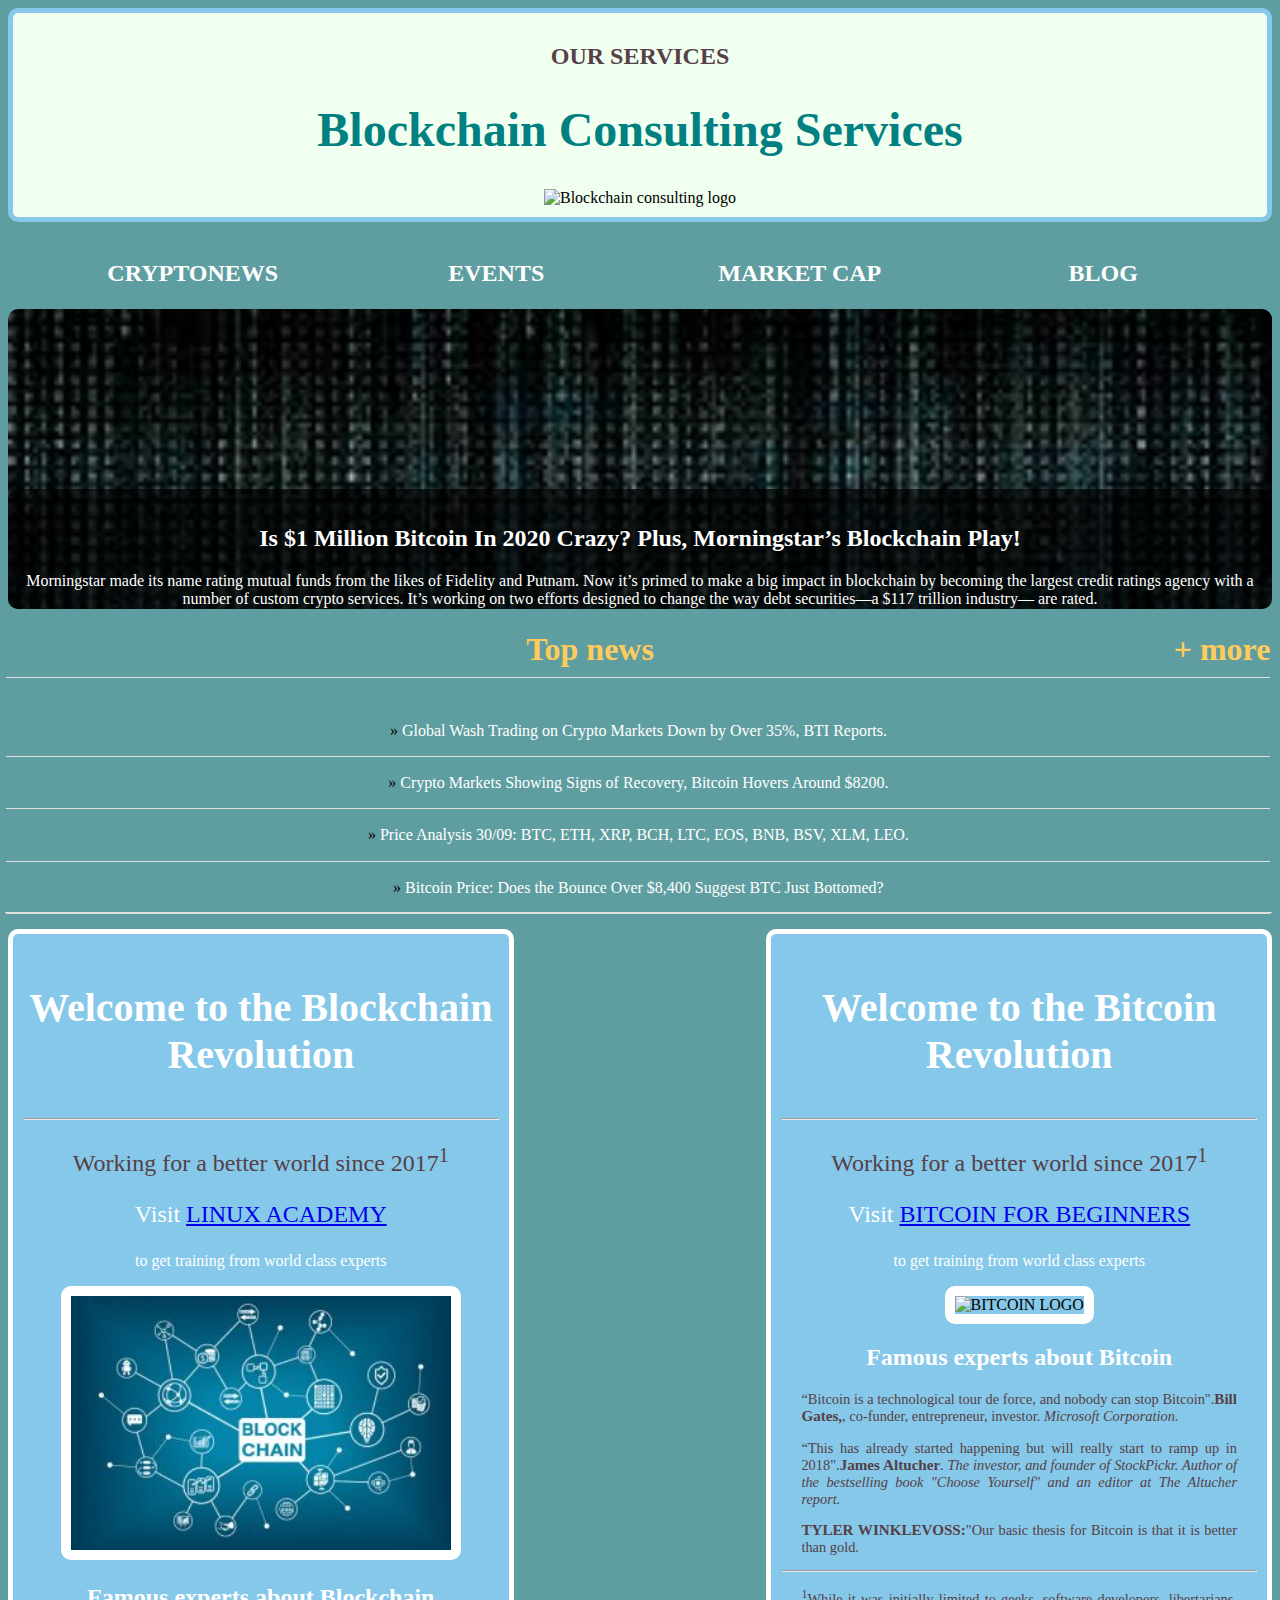
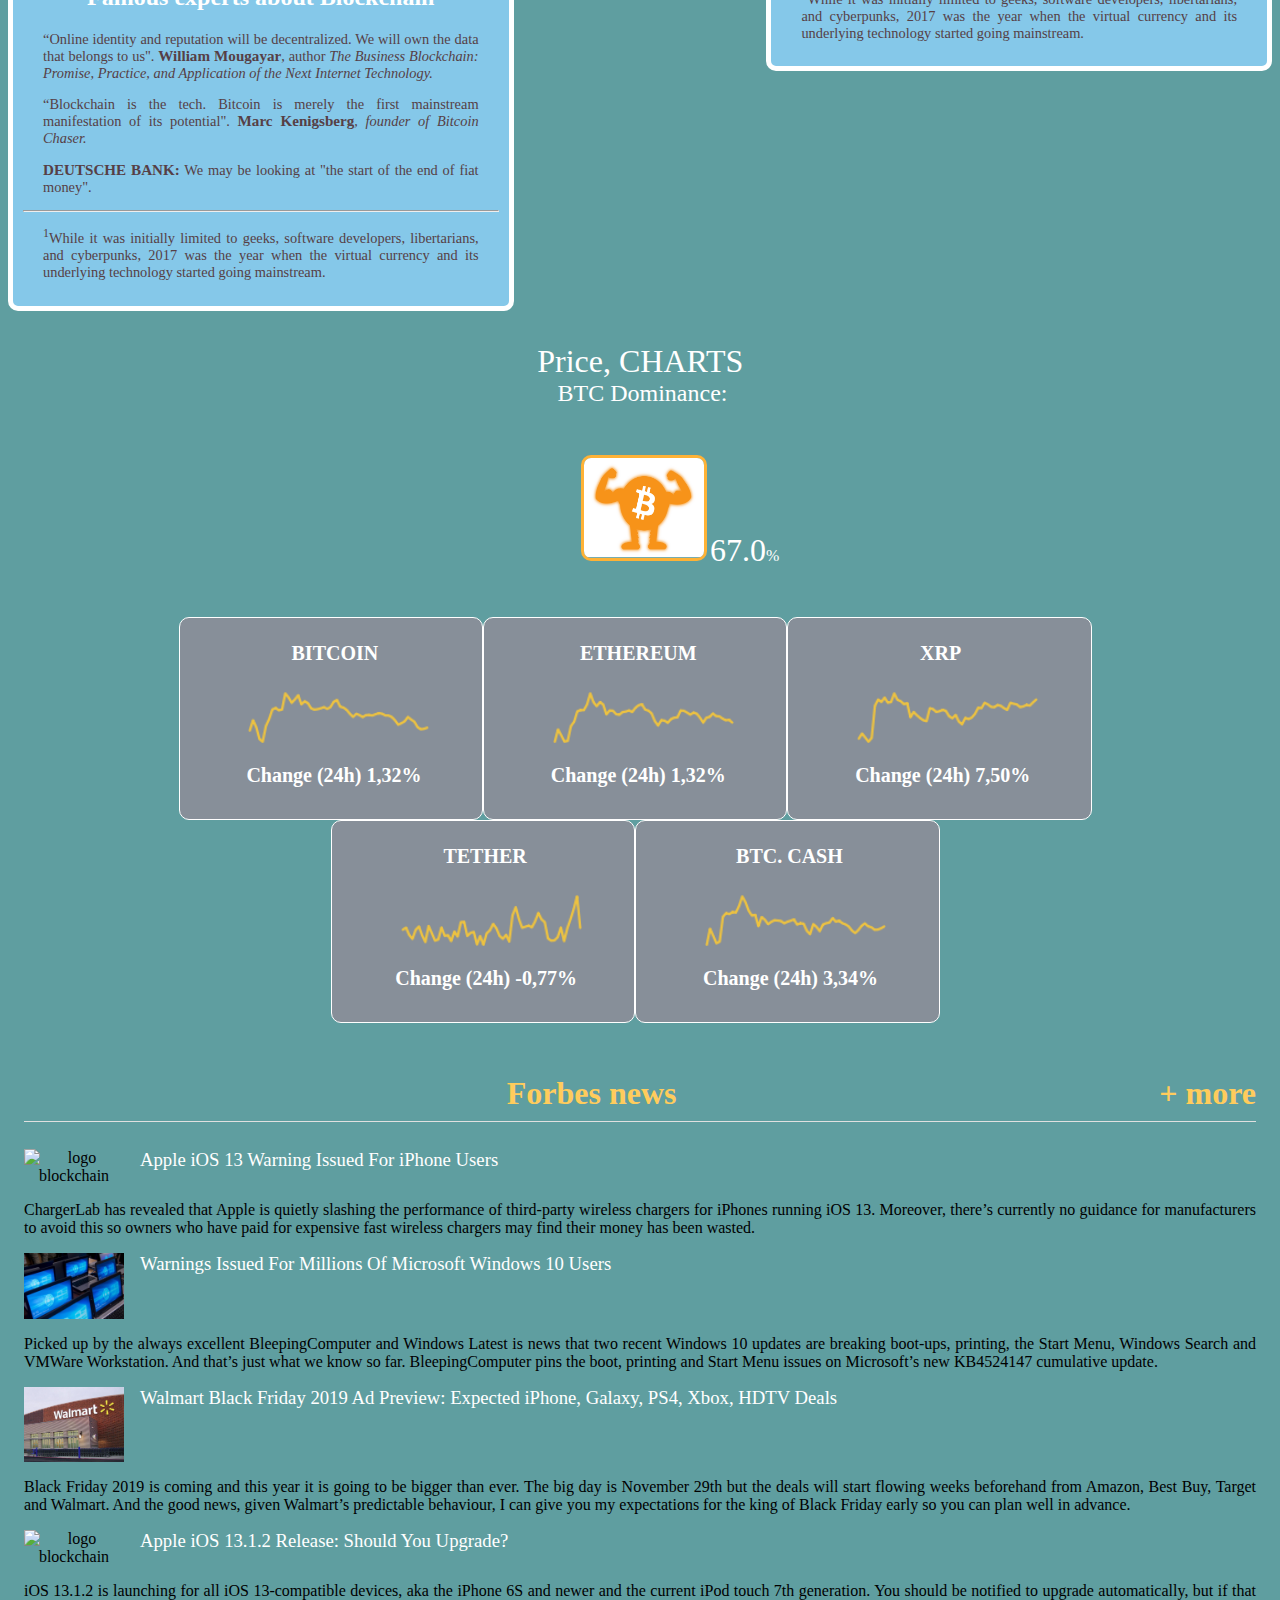
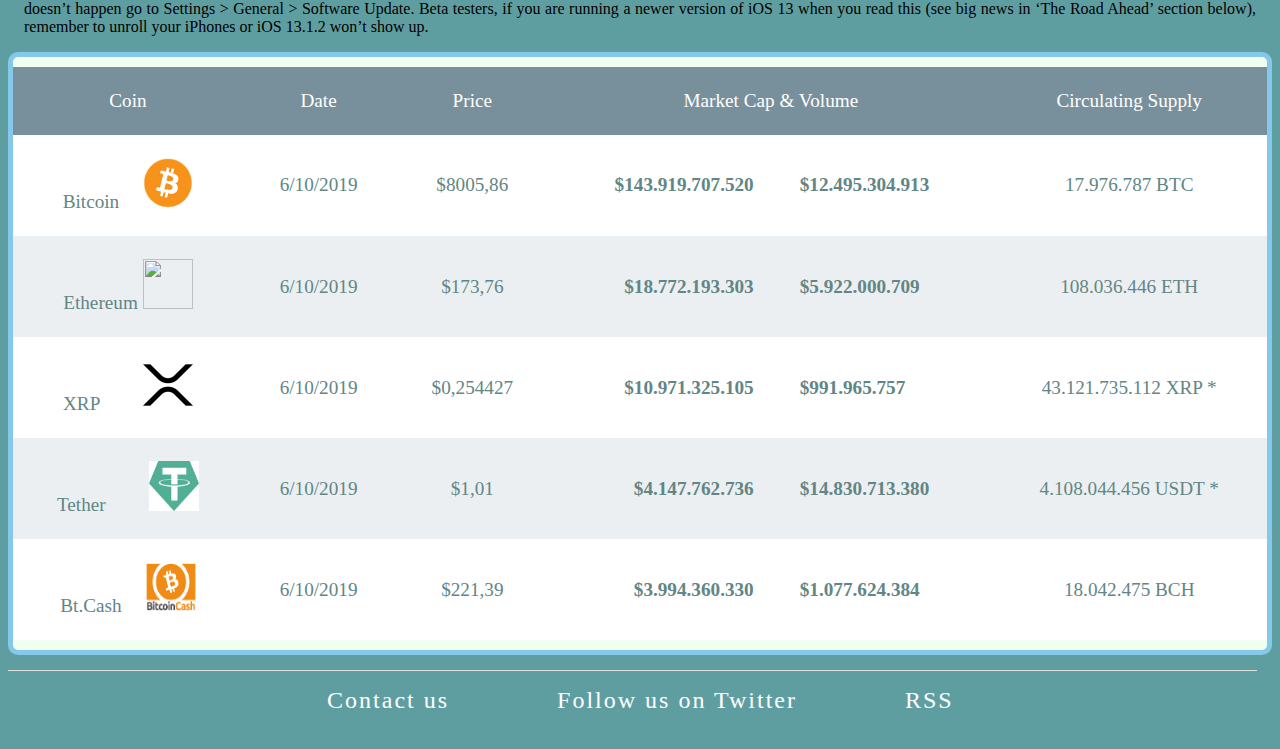
==== index.html @ 3e7ac0ee "Add files via upload" ====
<!DOCTYPE html>
<html lang="en">
<head>
	<meta charset="UTF-8">
	<meta name="viewport" content="width=device-width, initial-scale=1.0">
	<!-- The next line of code, will set the width to device width -->
	<meta name="viewport" content="width=device-width, initial-scale = 1.0, maximum-scale=1.0, user-scalable=no"/> 
	<title>Blockchain and Cryptocurrency Investment Advisory Services</title>
	<link href="styles.css" rel="stylesheet">
	<link rel="stylesheet" media="screen and (max-width: 1276px)" href="primercambio.css">
</head> 
<body>

	<div class="content">
		<div class="box caja-superior">
	<!-- Professional Project on Cryptocurreny Investment and Implementation of corporate solutions based on Blockchain technologies -->
			<h2 id="first-header">OUR SERVICES</h2>
			<h1 id="second-header">Blockchain Consulting Services</h1>
			<img class="header__logo" src="picture15261452102522.png" alt="Blockchain consulting logo">
		</div>

		<div class="box navegador">
			<nav id="drawer" class="nav">
      			<ul class="nav__list">
        			<li class="nav__item"><a href="https://www.forbes.com/crypto-blockchain/#281522f32b6e" target="_blank">Cryptonews</a></li>
        			<li class="nav__item"><a href="https://hackernoon.com/top-blockchain-conferences-and-events-for-2019-f2041a9f83da" target="_blank">Events</a></li>
        			<li class="nav__item"><a href="https://coinmarketcap.com/" target="_blank">Market Cap</a></li>
        		<li class="nav__item"><a href="#">Blog</a></li>
      			</ul>
    		</nav>
    	</div>

		<div class="box chocante">
        	<section class="shoking">
          		<article class="description">
            		<h2>Is $1 Million Bitcoin In 2020 Crazy? Plus, Morningstar’s Blockchain Play!</h2>
            		<p>Morningstar made its name rating mutual funds from the likes of Fidelity and Putnam. Now it’s primed to make a big impact in blockchain by becoming the largest credit ratings agency with a number of custom crypto services. It’s working on two efforts designed to change the way debt securities—a $117 trillion industry— are rated.</p>
          		</article>
        	</section>
        </div>

		<div class="box noticias_top">
    		<section class="news top-news">
          		<h2 class="news__title">Top news <a href="#" class="news__more">+ more</a></h2>
          		<ul>
            		<li class="top-news__item">
              		<a href="https://cointelegraph.com/news/global-wash-trading-on-crypto-markets-down-by-over-35-bti-reports" target="_blank">Global Wash Trading on Crypto Markets Down by Over 35%, BTI Reports.</a>
            		</li>
            		<li class="top-news__item">
              		<a href="https://cointelegraph.com/news/crypto-markets-showing-signs-of-recovery-bitcoin-hovers-around-8-200" target="_blank">Crypto Markets Showing Signs of Recovery, Bitcoin Hovers Around $8200.</a>
            		</li>
            		<li class="top-news__item">
              		<a href="https://cointelegraph.com/news/price-analysis-30-09-btc-eth-xrp-bch-ltc-eos-bnb-bsv-xlm-leo" target="_blank">Price Analysis 30/09: BTC, ETH, XRP, BCH, LTC, EOS, BNB, BSV, XLM, LEO.</a>
            		</li>
            		<li class="top-news__item">
              		<a href="https://cointelegraph.com/news/bitcoin-price-bounces-back-to-84k-but-bearish-bias-remains" target="_blank">Bitcoin Price: Does the Bounce Over $8,400 Suggest BTC Just Bottomed?</a>
            		</li>
          		</ul>
        	</section>
        </div>

		<div class="box caja-conlas-cajas">
			<div class ="box subcontent">
				<p class="encabezado-subtitulo">Welcome to the Blockchain Revolution</p>
				<hr>
				<p class="encabezado-slogan">Working for a better world since 2017<sup>1</sup><p>
				<p class="encabezado">Visit <a href="https://linuxacademy.com" target="_blank">LINUX ACADEMY</a></p>
				<p class="sub-encabezado">to get training from world class experts</p>
				<img src="blockchain-300x200.jpg" alt="BLOCKCHAIN LOGO" class="main-logo">
				<h2 class="Famous">Famous experts about Blockchain</h2>
				<p class="frase-celebre">“Online identity and reputation will be decentralized. We will own the data that belongs to us".<strong class="negreado"> William Mougayar</strong>, author <em>The Business Blockchain: Promise, Practice, and Application of the Next Internet Technology.</em></p>
				<p class="frase-celebre">“Blockchain is the tech. Bitcoin is merely the first mainstream manifestation of its potential". <strong class="negreado">Marc Kenigsberg</strong><em>, founder of Bitcoin Chaser.</em></p>
				<p class="frase-celebre"><strong class="negreado">DEUTSCHE BANK:</strong> We may be looking at "the start of the end of fiat money".</p>
				<hr>
				<p class="reference"><sup>1</sup>While it was initially limited to geeks, software developers, libertarians, and cyberpunks, 2017 was the year when the virtual currency and its underlying technology started going mainstream.</p>
			</div>

			<div class ="box subcontent-dos">
				<p class="encabezado-subtitulo">Welcome to the Bitcoin Revolution</p>
				<hr>
				<p class="encabezado-slogan">Working for a better world since 2017<sup>1</sup><p>
				<p class="encabezado">Visit <a href="https://www.blockchain.com/learning-portal/bitcoin-faq" target="_blank">BITCOIN FOR BEGINNERS</a></p>
				<p class="sub-encabezado">to get training from world class experts</p>
				<img src="The-Bulls-Say-the-Bitcoin-Price-Could-Soar-as-High-as-50000-300x200.jpg" alt="BITCOIN LOGO" class="main-logo">
				<h2 class="Famous">Famous experts about Bitcoin</h2>
				<p class="frase-celebre">“Bitcoin is a technological tour de force, and nobody can stop Bitcoin".<strong class="negreado">Bill Gates,</strong>, co-funder, entrepreneur, investor.<em> Microsoft Corporation.</em></p>
				<p class="frase-celebre">“This has already started happening but will really start to ramp up in 2018".<strong class="negreado">James Altucher</strong><em>. The investor, and founder of StockPickr. Author of the bestselling book "Choose Yourself" and an editor at The Altucher report.</em></p>
				<p class="frase-celebre"><strong class="negreado">TYLER WINKLEVOSS:</strong>"Our basic thesis for Bitcoin is that it is better than gold.</p>
				<hr>
				<p class="reference"><sup>1</sup>While it was initially limited to geeks, software developers, libertarians, and cyberpunks, 2017 was the year when the virtual currency and its underlying technology started going mainstream.</p>
			</div>
		</div>

		<div class="box precios">
			<section class="pricegraphs">
          		<span class="crypto__charts">Price, CHARTS</span>
          			<span class="btc__desc">BTC Dominance:</span>
          		<span class="crypto__today">
          			<img class="bitcoin__today__image" src="btcdominance.png" alt="bitcoin dominance" style="height: 100px;width: 120px;"><span class="btc__today__temp">67.0</span><span class="btc__today__deg">%</span>
          		</span>
          		<ul class="charts__next">
            		<li class="charts__next__item">
              			<span class="titulo__lista__a">BITCOIN</span>
              			<img class="charts__next__image__a" src="bitcoin (2).png" alt="icon of bitcoin chart">
              			<span class="fact">Change (24h) 1,32%</span>
            		</li><li class="charts__next__item">
              			<span class="titulo__lista__b">ETHEREUM</span>
              			<img class="charts__next__image__b" src="ethereum (2).png" alt="icon of ethereum chart">
              			<span class="fact">Change (24h) 1,32%</span>
            		</li><li class="charts__next__item">
              			<span class="titulo__lista__c">XRP</span>
              			<img class="charts__next__image__c" src="xrp (2).png" alt="icon of a xrp chart">
              			<span class="fact">Change (24h) 7,50%</span>
            		</li><li class="charts__next__item">
              			<span class="titulo__lista__d">TETHER</span>
              			<img class="charts__next__image__d" src="tether (2).png" alt="icon of tether chart">
              			<span class="fact">Change (24h) -0,77%</span>
            		</li><li class="charts__next__item">
              			<span class="titulo__lista__e">BTC. CASH</span>
              			<img class="charts__next__image__e" src="bitcoincash (2).png" alt="icon of bitcoincash chart">
              			<span class="fact">Change (24h) 3,34%</span>
            		</li>
          		</ul>
    		</section>
    	</div>

    	<div class="box ultimas_noticias">
			<section class="news recent-news">
          		<h2 class="news__title">Forbes news <a href="#" class="news__more">+ more</a></h2>
          		<ul>
            		<li class="snippet">
              		<img class="snippet__thumbnail" src="apple.jpg" alt="logo blockchain">
              		<h3 class="snippet__title"><a href="https://www.forbes.com/sites/gordonkelly/2019/10/06/apple-ios-13-problem-iphone-wireless-charging-upgrade-iphone-11-pro-max-update/#305dbbfaeef5" target="_blank">Apple iOS 13 Warning Issued For iPhone Users</a></h3>
              		<p class="lastn">ChargerLab has revealed that Apple is quietly slashing the performance of third-party wireless chargers for iPhones running iOS 13. Moreover, there’s currently no guidance for manufacturers to avoid this so owners who have paid for expensive fast wireless chargers may find their money has been wasted. 
              		</p>
            		</li>
            		<li class="snippet">
              		<img class="snippet__thumbnail" src="microsoft.jpg" alt="logo blockchain">
              		<h3 class="snippet__title"><a href="https://www.forbes.com/sites/gordonkelly/2019/10/05/microsoft-windows-10-warning-search-start-menu-bootprint-problem-upgrade-windows-10/#77c068a450c1" target="_blank">Warnings Issued For Millions Of Microsoft Windows 10 Users</a></h3>
              		<p class="lastn">Picked up by the always excellent BleepingComputer and Windows Latest is news that two recent Windows 10 updates are breaking boot-ups, printing, the Start Menu, Windows Search and VMWare Workstation. And that’s just what we know so far.  BleepingComputer pins the boot, printing and Start Menu issues on Microsoft’s new KB4524147 cumulative update. 
              		</p>
            		</li>
            		<li class="snippet">
              		<img class="snippet__thumbnail" src="walmart.jpg" alt="logo blockchain">
              		<h3 class="snippet__title"><a href="https://www.forbes.com/sites/gordonkelly/2019/10/06/walmart-black-friday-2019-ad-the-best-deals-iphone-galaxy-xbox-one-x-ps4-pro-ipad-hdtv-sales/#59a2603b2a20" target="_blank">Walmart Black Friday 2019 Ad Preview: Expected iPhone, Galaxy, PS4, Xbox, HDTV Deals</a></h3>
              		<p class="lastn">Black Friday 2019 is coming and this year it is going to be bigger than ever. The big day is November 29th but the deals will start flowing weeks beforehand from Amazon, Best Buy, Target and Walmart. And the good news, given Walmart’s predictable behaviour, I can give you my expectations for the king of Black Friday early so you can plan well in advance. 
              		</p>
            		</li>
            		<li class="snippet">
              		<img class="snippet__thumbnail" src="upgrade.jpg" alt="logo blockchain">
              		<h3 class="snippet__title"><a href="https://www.forbes.com/sites/gordonkelly/2019/10/01/apple-ios-1312-release-should-you-upgrade-iphone-update/#42b3bba7826e" target="_blank">Apple iOS 13.1.2 Release: Should You Upgrade?</a></h3>
              		<p class="lastn">iOS 13.1.2 is launching for all iOS 13-compatible devices, aka the iPhone 6S and newer and the current iPod touch 7th generation. You should be notified to upgrade automatically, but if that doesn’t happen go to Settings > General > Software Update. Beta testers, if you are running a newer version of iOS 13 when you read this (see big news in ‘The Road Ahead’ section below), remember to unroll your iPhones or iOS 13.1.2 won’t show up. 
              		</p>
            		</li>
          		</ul>
        	</section>
        </div>

		<div class="box tabla">
	        <section class="box coins">
	          <table class="box coins__table">
	            <thead>
	              <tr>
	                <th>Coin</th>
	                <th>Date</th>
	                <th>Price</th>
	                <th colspan="2">Market Cap & Volume</th>
	                <th>Circulating Supply</th>
	              </tr>
	            </thead>
	            <tbody>
	              <tr>
	                <td>Bitcoin
	                	 <img class="logomoneda" src="bitcoin.png" style="padding-left: 1em">
	                </td>
	                <td>6/10/2019</td>
	                <td>$8005,86</td>
	                <td class="capital">$143.919.707.520</td>
	                <td class="capital">$12.495.304.913</td>
	                <td>17.976.787 BTC</td>
	              </tr>
	              <tr>
	                <td>Ethereum
	                	<img class="logomoneda" src="ethereum.png">
	                </td>
	                <td>6/10/2019</td>
	                <td>$173,76</td>
	                <td class="capital">$18.772.193.303</td>
	                <td class="capital">$5.922.000.709</td>
	                <td>108.036.446 ETH</td>
	              </tr>
	              <tr>
	                <td>XRP
	                	<img class="logomoneda" src="xrp.png" style="padding-left: 2em">
	                </td>
	                <td>6/10/2019</td>
	                <td>$0,254427</td>
	                <td class="capital">$10.971.325.105</td>
	                <td class="capital">$991.965.757</td>
	                <td>43.121.735.112 XRP *</td>
	              </tr>
	              <tr>
	                <td>Tether
	                	<img class="logomoneda" src="tether.jpg" style="padding-left: 2em">
	                </td>
	                <td>6/10/2019</td>
	                <td>$1,01</td>
	                <td class="capital">$4.147.762.736</td>
	                <td class="capital">$14.830.713.380</td>
	                <td>4.108.044.456 USDT *</td>
	              </tr>
	              <tr>
	                <td>Bt.Cash
	                	<img class="logomoneda" src="bitcoincash.png" style="padding-left: 1em">
	                </td>
	                <td>6/10/2019</td>
	                <td>$221,39</td>
	                <td class="capital">$3.994.360.330</td>
	                <td class="capital">$1.077.624.384</td>
	                <td>18.042.475 BCH</td>
	              </tr>
	            </tbody>
	          </table>
	        </section>
    	</div>
    </div>

</body>

<footer>
        <ul>
          <li><a href="https://nn.hh.ru/resume/09b1a902ff072c9db30039ed1f334279355174" target="_blank">Contact us</a></li>
          <li><a href="https://twitter.com/andresfrbuch" target="_blank">Follow us on Twitter</a></li>
          <li><a href="https://www.feedspot.com/infiniterss.php?q=site:https%3A%2F%2Fwww.reddit.com%2Fr%2FBlockChain%2F.rss" target="_blank">RSS</a></li>
        </ul>
</footer>
</html>
---- styles.css ----
html {
    		overflow-x: hidden; }

		body {
			background-color: #5F9EA0;
		}

		.content {
			width: 100%;
			display: flex;
			flex-wrap: wrap;
		}

		.box {
			width: 100%;
		}

		.caja-superior {
			background-color: #F0FFF0;
			box-sizing: border-box;
			border-radius: 10px;
			padding-top: 10px;
			padding-bottom: 10px;
			margin-bottom: 15px;
			border-style: solid;
			border-width: 5px;
			border-color: #85C8E9;
		}

		#first-header {
			font-family: Times-New-Roman;
			text-align: center;
			color: #563f46;
		}

		#second-header{
			color: #008080;
			font-family: Times-New-Roman;
			font-size: 3em;
			text-align: center;
		}

		.header__logo {
  			height: 120px;
  			width: 150px;
		}

		.navegador {
			display: flex;
			flex-wrap: wrap;
			padding-left: 1em;
		}

		.nav {
  			width: 100%;
  			margin-left: auto;
  			margin-right: auto;
		}

		.nav__list {
 			width: 100%;
  			padding: 0;
  			margin: 0;
		}

		.nav__item {
  			box-sizing: border-box;
 			display: inline-block;
  			width: 24%;
  			text-align: center;
  			line-height: 24px;
  			padding: 24px;
  			text-transform: uppercase;
  			cursor: pointer;
  			font-size: 1.5em;
		}

		.nav a {
  			text-decoration: none;
  			color: white;
  			font-weight: bold;
  			font-size: 1em;
		}

		.nav a:hover {
  			text-decoration: underline;
  			color: #212121;
  			padding: 1.5em;
  			cursor: pointer;
		}

		.shoking {
  			float: left;
  			width: 100%;
  			position: relative;
  			background-image: url("technology.jpg");
  			border-radius: 10px;
  			background-size: cover;
  			height: 300px;
		}

		.shoking article {
  			box-sizing: border-box;
  			background-color: #000;
  			background-color: rgba(0, 0, 0, 0.7);
  			position: absolute;
  			border-radius: 10px;
  			bottom: 0;
  			height: 40%;
  			width: 100%;
  			color: #fff;
  			padding: 1em;
		}

		.top-news {
  			float: right;
  			width: 100%;
  			height: 300px;
  			border-bottom: 1px solid #E0E0E0;
  			padding: 0.1em;
  			font-size: 1em;
		}

		.news__title {
  			font-weight: bold;
  			border-bottom: 1px solid #E0E0E0;
  			line-height: 24px;
  			font-size: 1.3em;
  			color: #ffcc5c;
		}

		.news__more {
  			float: right;
  			font-size: .8em;
  			color: #ffcc5c;
  			font-weight: bold;
  			text-decoration: none;
  			font-size: 1em;
		}

		ul {
			list-style: none;
  			padding: 0;
  			margin: 0;
		}

		.top-news__item {
 		 	border-bottom: 1px solid #E0E0E0;
  			padding: 1em 0;
  			line-height: 19.2px;
  			font-size: 1em;
		}

		.top-news__item:before {
  			content: "» ";
		}

		.top-news__item:last-child {
  			border-bottom: 1px solid #E0E0E0;
		}

		.top-news__item a {
  			text-decoration: none;
  			color: white;
  			padding: 1.5em inherit;
		}

		.top-news__item a:hover,
		.top-news__item a:active {
  		text-decoration: underline;
		}

		.caja-conlas-cajas {
			display: inline-block;
			padding-top: 1em;
		}

		.subcontent {
			width: 40%;
			text-align: center;
			background-color: #85C8E9;
			padding-bottom: 10px;
			padding-right: 10px;
			padding-left: 10px;
			padding-top: 10px;
			box-sizing: border-box;
			border-radius: 10px;
			border-style: solid;
			border-color: white;
			border-width: 5px;
			float: left;
		}

		.subcontent-dos {
			width: 40%;
			text-align: center;
			background-color: #85C8E9;
			padding-bottom: 10px;
			padding-right: 10px;
			padding-left: 10px;
			padding-top: 10px;
			box-sizing: border-box;
			border-radius: 10px;
			border-style: solid;
			border-color: white;
			border-width: 5px;
			float: right;
			margin-left: 150px;
		}
	
		.encabezado {
			font-size: 1.5em;
			color: white;
			text-align: center;
			font-family: Times-New-Roman;
		}

		.main-logo {
			border-style: solid;
			border-color: white;
			border-width: 10px;
			cursor: pointer;
			border-radius: 10px;
			width: 80%;
		}

		.encabezado-subtitulo {
			font-family: Times-New-Roman;
			font-weight: bold;
			color: white;
			font-size: 2.5em;
		}

		.encabezado-slogan {
			font-family: Times-New-Roman;
			color: #563f46;
			font-size: 1.5em;
		}
		
		.sub-encabezado {
			font-family: Times-New-Roman;
			color: white;
			font-size: 1em;
		}

		.content {
			text-align: center;
			width: 100%;
		}

		.Famous {
			text-align: center;
			font-family: Times-New-Roman;
			color: white;
			font-size: 1.5em;
		}
		
		.frase-celebre {
			text-align: justify;
			padding-left: 20px;
			padding-right: 20px;
			font-family: Times-New-Roman;
			color: #563f46;
			font-size: 0.9em;
		}

		.negreado {
			font-size: 1.05em;
		}

		.reference {
			text-align: justify;
			padding-left: 20px;
			padding-right: 20px;
			font-family: Times-New-Roman;
			color: #563f46;
			font-size: 0.9em;
		}

		.precios {
			align-content: center;
			padding-top: 2em;
		}

		.pricegraphs {
  			float: left;
  			width: 100%;
  			padding-left: 0.005em;  		
  			align-content: left;
		}

		.crypto__charts {
  			display: block;
  			font-weight: 10px;
  			font-size: 2em;
  			font-family: Times-New-Roman;
  			color: white;
  			padding-left: 0.01em
		}

		.btc__desc {
  			display: block;
  			font-size: 1.5em;
  			font-family: Times-New-Roman;
  			font-weight: 10px;
  			color: white;
  			padding-bottom: 2em;
  			padding-left: 0.2em;
		}

		.crypto__today {
  			width: 100%;
  			vertical-align: middle;
  			padding: 1em;
  			padding-left: 6em;
		}

		.bitcoin__today__image {
  			border-style: solid;
			border-radius: 10px;
  			border-color: #feb236;
		}

		.btc__today__temp {
  			font-size: 2em;
  			color: white;
  			padding-left: 0.1em;
		}

		.btc__today__deg {
  			font-size: 1em;
  			color: white;
		}

		.charts__next {
			padding-top: 3em;
			padding-bottom: 1em;
			padding-right: 5em;
			padding-left: 4.4em;
			align-content: center;
		}

		.charts__next__item {
 			display: inline-block;
  			width: 25%;
  			float: center;
  			padding-right: 1em;
  			padding-top: 1.5em;
  			padding-left: 0.5em;
  			padding-bottom: 2em;
  			border-style: solid;
  			border-width: 1px;
  			border-color: white;
  			border-radius: 10px;
  			background-color: #878f99;
		}

		.titulo__lista__a {
			padding-left: 0.8em;
			font-size: 20px;
			font-weight: normal;
			padding-bottom: 0.5em;
		}

		.titulo__lista__b {
			padding-left: 0.7em;
			font-size: 20px;
			font-weight: normal;
			padding-bottom: 0.5em;
		}

		.titulo__lista__c {
			padding-left: 0.5em;
			font-size: 20px;
			font-weight: normal;
			padding-bottom: 0.5em;
		}

		.titulo__lista__d {
			padding-left: 0.6em;
			font-size: 20px;
			font-weight: normal;
			padding-bottom: 0.5em;
		}

		.titulo__lista__e {
			padding-left: 0.6em;
			font-size: 20px;
			font-weight: normal;
			padding-bottom: 0.5em;
		}

		.fact {
			padding-left: 0.7em;
			font-size: 20px;
		}

		.charts__next__item span {
  			display: block;
  			text-align: center;
  			color: white;
  			font-weight: bold;
  			font-family: Times-New-Roman;
		}

		.charts__next__image__a {
  			width: 65%;
  			padding-top: 1em;
  			padding-bottom: 1em;
  			margin-left: 1.5em;
		}

		.charts__next__image__b {
  			width: 65%;
  			padding-top: 1em;
  			padding-bottom: 1em;
  			margin-left: 1.5em;
		}

		.charts__next__image__c {
  			width: 65%;
  			padding-top: 1em;
  			padding-bottom: 1em;
  			margin-left: 1.5em;
		}

		.charts__next__image__d {
  			width: 65%;
  			padding-top: 1em;
  			padding-bottom: 1em;
  			margin-left: 1.5em;
		}

		.charts__next__image__e {
  			width: 65%;
  			padding-top: 1em;
  			padding-bottom: 1em;
  			margin-left: 1.5em;
		}

		.recent-news {
 			clear: both;
  			padding: 1em;
		}

		.news__title {
			font-size: 2em;
			padding-bottom: 0.5em;
		}

		.snippet {
			clear: both;
  			margin: 24px 0;
		}

		.snippet__thumbnail {
  			width: 100px;
  			float: left;
  			margin-right: 1em;
		}

		.snippet__title {
  			font-weight: 500;
		}

		.snippet__title a {
  			text-decoration: none;
  			color: white;
  			padding: 1.5em inherit;
  			float: left;
		}

		.snippet__title a:hover,
		.snippet__title a:active {
  			text-decoration: underline;
		}

		.lastn {
			float: right;
			text-align: justify;
		}			

		.tabla {
			background-color: #F0FFF0;
			box-sizing: border-box;
			border-radius: 10px;
			padding-top: 10px;
			padding-bottom: 10px;
			margin-bottom: 15px;
			border-style: solid;
			border-width: 5px;
			border-color: #85C8E9;
			width: 100%;
		}

		.coins {
			width: 100%;
		}

		.coins__table {
  			border-collapse: collapse;
  			width: 100%;
		}

		.coins__table th,
		.coins__table td {
 			padding: 1.2em; 
		}

		.coins__table th {
  			color: #fff;
  			font-weight: 400;
  			background-color: #78909C;
  			font-family: Times-New-Roman;
  			font-size: 1.2em;
		}

		.coins__table tr:nth-child(odd) td {
  			background-color: #fff;
  			color: #618685;
  			font-size: 1.2em;
		}

		.coins__table tr:nth-child(even) td {
  			background-color: #eceff1;
  			color: #618685;
  			font-size: 1.2em;
		}

		.coins__table td.capital {
  			font-weight: bold;
  			color: #618685;
  			font-size: 1.2em;
		}

		.coins__table td:nth-child(3),
		.coins__table td:nth-child(1) {
  			text-align: center;
  			border-style: bold;
		}

		.coins__table td:nth-child(2),
		.coins__table td:nth-child(6) {
  			text-align: center;
		}

		.coins__table td:nth-child(4) {
			text-align: right;
		}

		.coins__table td:nth-child(5) {
			text-align: left;
		}

		.logomoneda {
			height: 50px;
			width: 50px;
		}

		footer a {
  			text-decoration: none;
  			font-family: Times-New-Roman;
  			letter-spacing: 2px;
  			font-size: 1.5em;
  			color: white;
  			width: 100%;
  			padding: 1.5em;
		}

		footer {
  			border-top: 1px solid #E0E0E0;
  			padding: 1em;
  			width: 95%;
  			text-align: center;
  			padding-left: 2em;
		}

		footer li {
  			display: inline-block;
  			margin: 0 1em;
		}
---- primercambio.css ----
@media screen and (max-width: 2646px) {
	html {
    	overflow-x: hidden; 
    }
    body {
		overflow-x: hidden; 
		overflow-y: scroll;
    }
    .box {
		overflow-x: hidden; 
	}
}

@media screen and (max-width: 1551px) {
	.fact {
		padding-left: 4em;
	}
}

@media screen and (max-width: 1276px) {
	html {
    	overflow-x: hidden; 
    	overflow-y: scroll; 
    }
    body {
		overflow-x: hidden;
		overflow-y: scroll; 
    }
    .charts__next__item {
    	padding-left: 0.1em;
    }
    .charts__last__image {
		padding-top: 0.1em;		
    }
    .fact {
    	padding-left: 1em;
    }
}

@media screen and (max-width: 1264px) {
	.fact {
		padding-left: 5.5em;
		font-size: 1.5em;
	}
	.charts__next__image__a {
  		width: 70%;
  		padding-top: 1em;
  		padding-bottom: 1em;
  		margin-left: 1.5em;
	}
	.charts__next__image__b {
  		width: 70%;
  		padding-top: 1em;
  		padding-bottom: 1em;
  		margin-left: 1.5em;
	}
	.charts__next__image__c {
  		width: 70%;
  		padding-top: 1em;
  		padding-bottom: 1em;
  		margin-left: 1.5em;
	}
	.charts__next__image__d {
  		width: 70%;
  		padding-top: 1em;
  		padding-bottom: 1em;
  		margin-left: 1.5em;
	}
	.charts__next__image__e {
  		width: 70%;
  		padding-top: 1em;
  		padding-bottom: 1em;
  		margin-left: 1.5em;
	}
	.fact {
		font-size: 18px;
		padding-left: 1em;
	}
}

@media screen and (max-width: 1244px) {
	.charts__next {
		padding-left: 4.9em;
	}
}


@media screen and (max-width: 1227px) {
	.fact {
		padding-left: 1em;
	}
}

@media screen and (max-width: 1218px) {
	.fact {
		padding-left: 1em;
	}
}

@media screen and (max-width: 1205px) {
	.charts__next {
		padding-left: 8em;
	}
	.crypto__charts {
		padding-left: 1.5em;
	}
	.btc__desc {
		padding-left: 2.5em;
	}
	.crypto__today {
		padding-left: 9.5em;
	}
	.charts__next__item {
		padding-left: 1.5em;
	}
	.titulo__lista__a {
		padding-left: 0em;
	}
	.titulo__lista__b {
		padding-left: 0em;
	}
	.titulo__lista__c {
		padding-left: 0em;
	}
	.titulo__lista__d {
		padding-left: 0em;
	}
	.titulo__lista__e {
		padding-left: 0em;
	}
	.fact {
		padding-left: 0em;
	}
	.precios {
		padding-right: 3em;
	}
}

@media screen and (max-width: 1201px) {
	.charts__next {
		padding-left: 7em;
	}
}

@media screen and (max-width: 1194) {
	.charts__next__item {
		padding-left: 5em;
	}
}


@media screen and (max-width: 1154px) {
	.charts__next__item {
		font-size: 0.9em;
	}
}

@media screen and (max-width: 1137px) {
	.shoking {
		height: 350px;
	}

	.description {
		font-size: 1.01em;
	}
	html {
    	overflow-x: hidden; 
    	overflow-y: scroll; 
    }
    body {
		overflow-x: hidden;
		overflow-y: scroll; 
    }
    .charts__next__item {
		font-size: 0.87em;
	}
}


@media screen and (max-width: 1126px) {
	.subcontent {
		width: 100%;
	}
	.subcontent-dos {
		width: 100%;
	}
	html {
    	overflow-x: hidden; 
    	overflow-y: scroll; 
    }
    body {
		overflow-x: hidden;
		overflow-y: scroll; 
    }
    .charts__next__item {
    	padding-top: 1em;
    }
    .fact {
    	padding-left: 0em;
    }
}

@media screen and (max-width: 1031px) {
	.charts__next__item {
		font-size: 0.80em;
	}
}

@media screen and (max-width: 1029px) {
	.fact {
		padding-left: 0em;
	}
}

@media screen and (max-width: 1026px) {
	.charts__next__item {
		font-size: 1em;
		padding-left: 2em;
		padding-top: 1em;
	}
	.fact {
		padding-left: 0em;
	}
}

@media screen and (max-width: 1003px) {
	footer {
		width: 93%;
	}
	html {
    	overflow-x: hidden; 
    	overflow-y: scroll; 
    }
    body {
		overflow-x: hidden;
		overflow-y: scroll; 
    }
}

@media screen and (max-width: 1000px) {
	.nav__item {
		font-size: 1.2em;
	}
}

@media screen and (max-width: 980px) {
	.charts__next__image {
		padding-left: 1em;
	}
}

@media screen and (max-width: 942px) {
	.charts__next__item {
		padding-left: 2em;
	}
}

@media screen and (max-width: 935px) {
	.charts__next__item {
		width: 30em;
	}
	.charts__next {
		padding-left: 8em;
	}
	.titulo__lista__a {
		font-size: 2em;
	}
	.titulo__lista__b {
		font-size: 2em;
	}
	.titulo__lista__c {
		font-size: 2em;
	}
	.titulo__lista__d {
		font-size: 2em;
	}
	.titulo__lista__e {
		font-size: 2em;
	}
	.fact {
		font-size: 1.5em;
	}
}

@media screen and (max-width: 921px) {
	.charts__next {
		padding-left: 8em;
	}
	.charts__next__image__a {
  		width: 65%;
  		padding-top: 1em;
  		padding-bottom: 1em;
  		margin-left: 1em;
	}
	.charts__next__image__b {
  		width: 65%;
  		padding-top: 1em;
  		padding-bottom: 1em;
  		margin-left: 1em;
	}
	.charts__next__image__c {
  		width: 65%;
  		padding-top: 1em;
  		padding-bottom: 1em;
  		margin-left: 1em;
	}
	.charts__next__image__d {
  		width: 65%;
  		padding-top: 1em;
  		padding-bottom: 1em;
  		margin-left: 1em;
	}
	.charts__next__image__e {
  		width: 65%;
  		padding-top: 1em;
  		padding-bottom: 1em;
  		margin-left: 1em;
	}
}

@media screen and (max-width: 904px) {
	.fact {
		font-weight: lighter;
	}
}

@media screen and (max-width: 895px) {
	.coins__table th {
		font-size: 1em;
	}
	.coins__table tr:nth-child(odd) td {
		font-size: 0.7em;
	}
	.coins__table tr:nth-child(even) td {
		font-size: 0.7em;
	}
}

@media screen and (max-width: 877px) {
	.charts__next__item {
		width: 80%;
	}
	.fact {
		font-size: 1.5em;
		padding-left: 0em;
	}
}

@media screen and (max-width: 825px) {
	.fact {
		padding-left: 0em;
	}
}

@media screen and (max-width: 819px) {
	.fact {
		padding-left: 0em;
	}
}

@media screen and (max-width: 811px) {
	.shoking {
		height: 410px;
	}
	.fact {
		padding-left: 0em;
	}
}

@media screen and (max-width: 809px) {
	.fact {
		padding-left: 0em;
	}
}

@media screen and (max-width: 803px) {
	footer a {
		font-size: 1em;
	}
	.crypto__today {
		font-size: 0.9em;
		padding-left: 10em;
	}
}

@media screen and (max-width: 800px) {
	.crypto__today {
		padding-left: 10em;
	}
}

@media screen and (max-width: 794px) {
	.fact {
		padding-left: 0em;
	}
}

@media screen and (max-width: 791px) {
	.fact {
		padding-left: 0em;
	}
}

@media screen and (max-width: 784px) {
	.nav a {
		font-size: 1em;
	}
}

@media screen and (max-width: 789px) {
	.fact {
		padding-left: 0em;
	}
}

@media screen and (max-width: 787px) {
	.fact {
		padding-left: 0em;
	}
}

@media screen and (max-width: 776px) {
	.shoking {
		height: 450px;
	}
}

@media screen and (max-width: 774px) {
	.nav__item {
		font-size: 1em;
	}
}

@media screen and (max-width: 744px) {
	footer a {
		font-size: 1em;
	}
	footer {
		width: 90%;
	}
	.fact {
		padding-left: 0em;
	}
}

@media screen and (max-width: 730px) {
	.charts__next__item {
		padding-top: 2em;
	}
	.fact {
		padding-left: 0em;
	}
	.titulo__lista__a {
		font-size: 1.8em;
	}
	.titulo__lista__b {
		font-size: 1.8em;
	}
	.titulo__lista__c {
		font-size: 1.8em;
	}
	.titulo__lista__d {
		font-size: 1.8em;
	}
	.titulo__lista__e {
		font-size: 1.8em;
	}
	.crypto__today {
		font-size: 0.8em;
		padding-left: 10.5em;
	}
}

@media screen and (max-width: 716px) {
	.charts__next__image__a {
		width: 70%;
		margin-left: 0.5em;
	}
	.charts__next__image__b {
		width: 70%;
		margin-left: 0.5em;
	}
	.charts__next__image__c {
		width: 70%;
		margin-left: 0.5em;
	}
	.charts__next__image__d {
		width: 70%;
		margin-left: 0.5em;
	}
	.charts__next__image__e {
		width: 70%;
		margin-left: 0.5em;
	}
}

@media screen and (max-width: 684px) {
	.nav__item {
		font-size: 0.95em;
	}
}

@media screen and (max-width: 672px) {
	.nav a {
		font-size: 0.95em;
	}
}

@media screen and (max-width: 659px) {
	.fact {
		padding-left: 0em;
	}
}

@media screen and (max-width: 655px) {
	.fact {
		font-size: 1.5em;
	}
	.crypto__today {
		font-size: 0.7em;
		padding-left: 11em;
	}
}

@media screen and (max-width: 640px) {
	.nav__item {
		font-size: 0.9em;
	}
}

@media screen and (max-width: 633px) {
	.charts__next__image__a {
		width: 80%
	}
	.charts__next__image__b {
		width: 80%
	}
	.charts__next__image__c {
		width: 80%
	}
	.charts__next__image__d {
		width: 80%
	}
	.charts__next__image__e {
		width: 80%
	}
}

@media screen and (max-width: 623px) {
	.shoking {
		height: 460px;
	}
}

@media screen and (max-width: 621px) {
	footer a {
		font-size: 0.9em;
	}
}

@media screen and (max-width: 618em) {
	.nav__item {
		font-size: 0.85em;
	}
}

@media screen and (max-width: 617px) {
	.fact {
		padding-left: 0em;
	}
}

@media screen and (max-width: 610px) {
	.crypto__today {
		font-size: 0.65em;
		padding-left: 11.5em;
	}
}

@media screen and (max-width: 607px) {
	.shoking {
		height: 500px;
	}
	.crypto__today {
		font-size: 0.6em;
		padding-left: 12em;
	}
}

@media screen and (max-width: 597px) {
	.nav__item {
		font-size: 0.8em;
	}
}

@media screen and (max-width: 580px) {
	.nav a {
		font-size: 0.7em;
	}
	footer li {
		display: block;
	}
	.nav__item {
		font-size: 1em;
	}
}

@media screen and (max-width: 578px) {
	.nav__item {
		font-size: 1.05em;
	}
}

@media screen and (max-width: 572px) {
	.coins__table th {
		font-size: 0.8em;
	}
	.coins__table tr:nth-child(odd) td {
		font-size: 0.5em;
	}
	.coins__table tr:nth-child(even) td {
		font-size: 0.5em;
	}
}

@media screen and (max-width: 564px) {
	.nav__item {
		font-size: 1em;
	}
}

@media screen and (max-width: 550px) {
	.fact {
		font-size: 1.2em;
	}
	.titulo__lista__a {
		font-size: 1.5em;
	}
	.titulo__lista__b {
		font-size: 1.5em;
	}
	.titulo__lista__c {
		font-size: 1.5em;
	}
	.titulo__lista__d {
		font-size: 1.5em;
	}
	.titulo__lista__e {
		font-size: 1.5em;
	}
	.crypto__today {
		font-size: 0.5em;
		padding-left: 13em;
	}
}

@media screen and (max-width: 537px) {
	.fact {
		padding-left: 0em;
	}
}

@media screen and (max-width: 530px) {
	.nav a {
		font-size: 0.6em;
	}
}

@media screen and (max-width: 526px) {
	.fact {
		padding-left: 0em;
	}
}

@media screen and (max-width: 514px) {
	.top-news {
		padding-bottom: 1em;
	}
	.fact {
		padding-left: 0em;
	}
}


@media screen and (max-width: 507px) {
	.shoking {
		height: 550px;
	}
}

@media screen and (max-width: 505px) {
	.top-news {
		padding-bottom: 2em;
	}
	.titulo__lista__a {
		font-size: 1.3em;
		padding-right: 0.5em;
	}
	.titulo__lista__b {
		font-size: 1.3em;
		padding-right: 0.5em;
	}
	.titulo__lista__c {
		font-size: 1.3em;
		padding-right: 0.5em;
	}
	.titulo__lista__d {
		font-size: 1.3em;
		padding-right: 0.5em;
	}
	.titulo__lista__e {
		font-size: 1.3em;
		padding-right: 0.5em;
	}
}

@media screen and (max-width: 502px) {
	footer {
		width: 85%;
	}
	.precios {
		align-content: center;
	}
}

@media screen and (max-width: 489px) {
	.fact {
		padding-left: 0em;
	}
	.nav__item {
		display: block;
		padding: 0;
		font-size: 2em;
		text-align: left;
		padding-bottom: 1em;
	}
	footer li {
		display: block;
	}
}

@media screen and (max-width: 478px) {
	.charts__next__image__a {
		height: 80px;
		width: 150px;
		padding-right: 0.5em;
	}
	.charts__next__image__b {
		height: 80px;
		width: 150px;
		padding-right: 0.5em;
	}
	.charts__next__image__c {
		height: 80px;
		width: 150px;
		padding-right: 0.5em;
	}
	.charts__next__image__d {
		height: 80px;
		width: 150px;
		padding-right: 0.5em;
	}
	.charts__next__image__e {
		height: 80px;
		width: 150px;
		padding-right: 0.5em;
	}
	.fact {
		padding-right: 0.5em;
	}
}

@media screen and (max-width: 473px) {
	.charts__next__image__a {
		height: 70px;
		width: 140px;
		padding-right: 0.5em;
	}
	.charts__next__image__b {
		height: 70px;
		width: 140px;
		padding-right: 0.5em;
	}
	.charts__next__image__c {
		height: 70px;
		width: 140px;
		padding-right: 0.5em;
	}
	.charts__next__image__d {
		height: 70px;
		width: 140px;
		padding-right: 0.5em;
	}
	.charts__next__image__e {
		height: 70px;
		width: 140px;
		padding-right: 0.5em;
	}
	.fact {
		padding-right: 0.5em;
	}
}

@media screen and (max-width: 459px) {
	.charts__next__image__a {
		height: 60px;
		width: 130px;
		padding-right: 0.5em;
	}
	.charts__next__image__b {
		height: 60px;
		width: 130px;
		padding-right: 0.5em;
	}
	.charts__next__image__c {
		height: 60px;
		width: 130px;
		padding-right: 0.5em;
	}
	.charts__next__image__d {
		height: 60px;
		width: 130px;
		padding-right: 0.5em;
	}
	.charts__next__image__e {
		height: 60px;
		width: 130px;
		padding-right: 0.5em;
	}
	.fact {
		padding-right: 0.5em;
	}
	.charts__next {
		padding-left: 8.5em;
	}
	.charts__next__item {
		padding-left: 1.4em;
	}
	.charts__next__image__a {
		padding-left: 0em;
	}
}

@media screen and (max-width: 448px) {
	.charts__next__item {
		padding-left: 1.4em;
	}
	.charts__next__image__a {
		height: 60px;
		width: 130px;
		padding-right: 0em;
	}
	.charts__next__image__b {
		height: 60px;
		width: 130px;
		padding-right: 0em;
	}
	.charts__next__image__c {
		height: 60px;
		width: 130px;
		padding-right: 0em;
	}
	.charts__next__image__d {
		height: 60px;
		width: 130px;
		padding-right: 0em;
	}
	.charts__next__image__e {
		height: 60px;
		width: 130px;
		padding-right: 0em;
	}
}

@media screen and (max-width: 438px) {
	.coins__table th {
		font-size: 0.5em;
	}
	.coins__table tr:nth-child(odd) td {
		font-size: 0.2em;
	}
	.coins__table tr:nth-child(even) td {
		font-size: 0.2em;
	}
}

@media screen and (max-width: 433px) {
	.shoking {
		height: 560px;
	}
}

@media screen and (max-width: 431px) {
	.shoking {
		height: 610px;
	}
}

@media screen and (max-width: 430px) {
	.crypto__today {
		padding-left: 13em;
	}
}

@media screen and (max-width: 429px) {
	.crypto__today {
		padding-left: 13em;
	}
	.charts__next {
		padding-left: 6em;
	}
	.charts__next__item {
		width: 95%;
	}
}

@media screen and (max-width: 424px) {
	.crypto__today {
		padding-left: 13em;
	}
}

@media screen and (max-width: 423px) {
	.crypto__today {
		padding-left: 13em;
	}
}

@media screen and (max-width: 422px) {
	.crypto__today {
		padding-left: 13em;
	}
}

@media screen and (max-width: 419px) {
	.shoking {
		height: 650px;
	}
	.crypto__today {
		padding-left: 13em;
	}
}

@media screen and (max-width: 416px) {
	.crypto__today {
		padding-left: 13em;
	}
}

@media screen and (max-width: 411px) {
	.crypto__today {
		padding-left: 13em;
	}
	.btc__today__temp {
		font-size: 1.5em;
	}
}

@media screen and (max-width: 396px) {
	.crypto__today {
		padding-left: 13em;
	}
}

@media screen and (max-width: 391px) {
	.crypto__today {
		padding-left: 13em;
	}
}

@media screen and (max-width: 388px) {
	.crypto__today {
		padding-left: 13em;
	}
}

@media screen and (max-width: 387px) {
	.crypto__today {
		padding-left: 13em;
	}
	.charts__next__item {
		width: 90%;
	}
}

@media screen and (max-width: 386px) {
	.crypto__today {
		padding-left: 13em;
	}
}

@media screen and (max-width: 385px) {
	.crypto__today {
		padding-left: 13em;
	}
	.charts__next__item {
		width: 90%;
	}
}

@media screen and (max-width: 383px) {
	.crypto__today {
		padding-left: 13em;
	}
}

@media screen and (max-width: 382px) {
	.crypto__today {
		padding-left: 13em;
	}
	.charts__next__item {
		width: 100%;
		padding-left: 1.5em;
	}
}

@media screen and (max-width: 380px) {
	.crypto__today {
		padding-left: 13em;
	}
	.charts__next__item {
		width: 90%;
	}
}

@media screen and (max-width: 379px) {
	.crypto__today {
		padding-left: 13em;
	}
}

@media screen and (max-width: 378px) {
	.crypto__today {
		padding-left: 13em;
	}
	.charts__next__item {
		width: 90%;
		padding-left: 2em;
	}
	.charts__next {
		padding-left: 5em;
	}
}

@media screen and (max-width: 377px) {
	.crypto__today {
		padding-left: 13em;
	}
}

@media screen and (max-width: 376px) {
	.crypto__today {
		padding-left: 13em;
	}
	.charts__next__item {
		width: 90%;
		padding-left: 2em;
	}
	.charts__next {
		padding-left: 5em;
	}
}

@media screen and (max-width: 375px) {
	.crypto__today {
		padding-left: 13em;
	}
}

@media screen and (max-width: 372px) {
	.crypto__today {
		padding-left: 13em;
	}
}

@media screen and (max-width: 371px) {
	.crypto__today {
		padding-left: 13em;
	}
}

@media screen and (max-width: 370px) {
	.crypto__today {
		padding-left: 13em;
	}
}

@media screen and (max-width: 369px) {
	.crypto__today {
		padding-left: 13em;
	}
}

@media screen and (max-width: 367px) {
	.crypto__today {
		padding-left: 13em;
	}
}

@media screen and (max-width: 366px) {
	.crypto__today {
		padding-left: 13em;
	}
}

@media screen and (max-width: 364px) {
	.crypto__today {
		padding-left: 13em;
	}
}

@media screen and (max-width: 362px) {
	.crypto__today {
		padding-left: 13em;
	}
}

@media screen and (max-width: 361px) {
	.shoking {
		height: 690px;
	}
}

@media screen and (max-width: 360px) {
	.crypto__today {
		padding-left: 13em;
	}
}

@media screen and (max-width: 358px) {
	.shoking {
		height: 700px;
	}
	footer {
		width: 80%;
	}
}

@media screen and (max-width: 342px) {
	.shoking {
		height: 710px;
	}
}

@media screen and (max-width: 340px) {
	.shoking {
		height: 770px;
	}
}

@media screen and (max-width: 336px) {
	.coins__table th {
		font-size: 7px;
	}
	.coins__table tr:nth-child(odd) td {
		font-size: 3px;
	}
	.coins__table tr:nth-child(even) td {
		font-size: 3px;
	}
	.logomoneda {
		width: 10px;
		height: 10px;
	}
}

@media screen and (max-width: 332px) {
	.shoking {
		height: 850px;
	}
}

@media screen and (max-width: 330px) {
	.crypto__today {
		padding-left: 12em;
	}
}

@media screen and (max-width: 322px) {
	.crypto__today {
		padding-left: 11.8em;
	}
}

@media screen and (max-width: 321px) {
	.crypto__today {
		padding-left: 11.7em;
	}
}

@media screen and (max-width: 320px) {
	.crypto__today {
		padding-left: 11.6em;
	}
}

@media screen and (max-width: 319px) {
	.crypto__today {
		padding-left: 11.5em;
	}
}
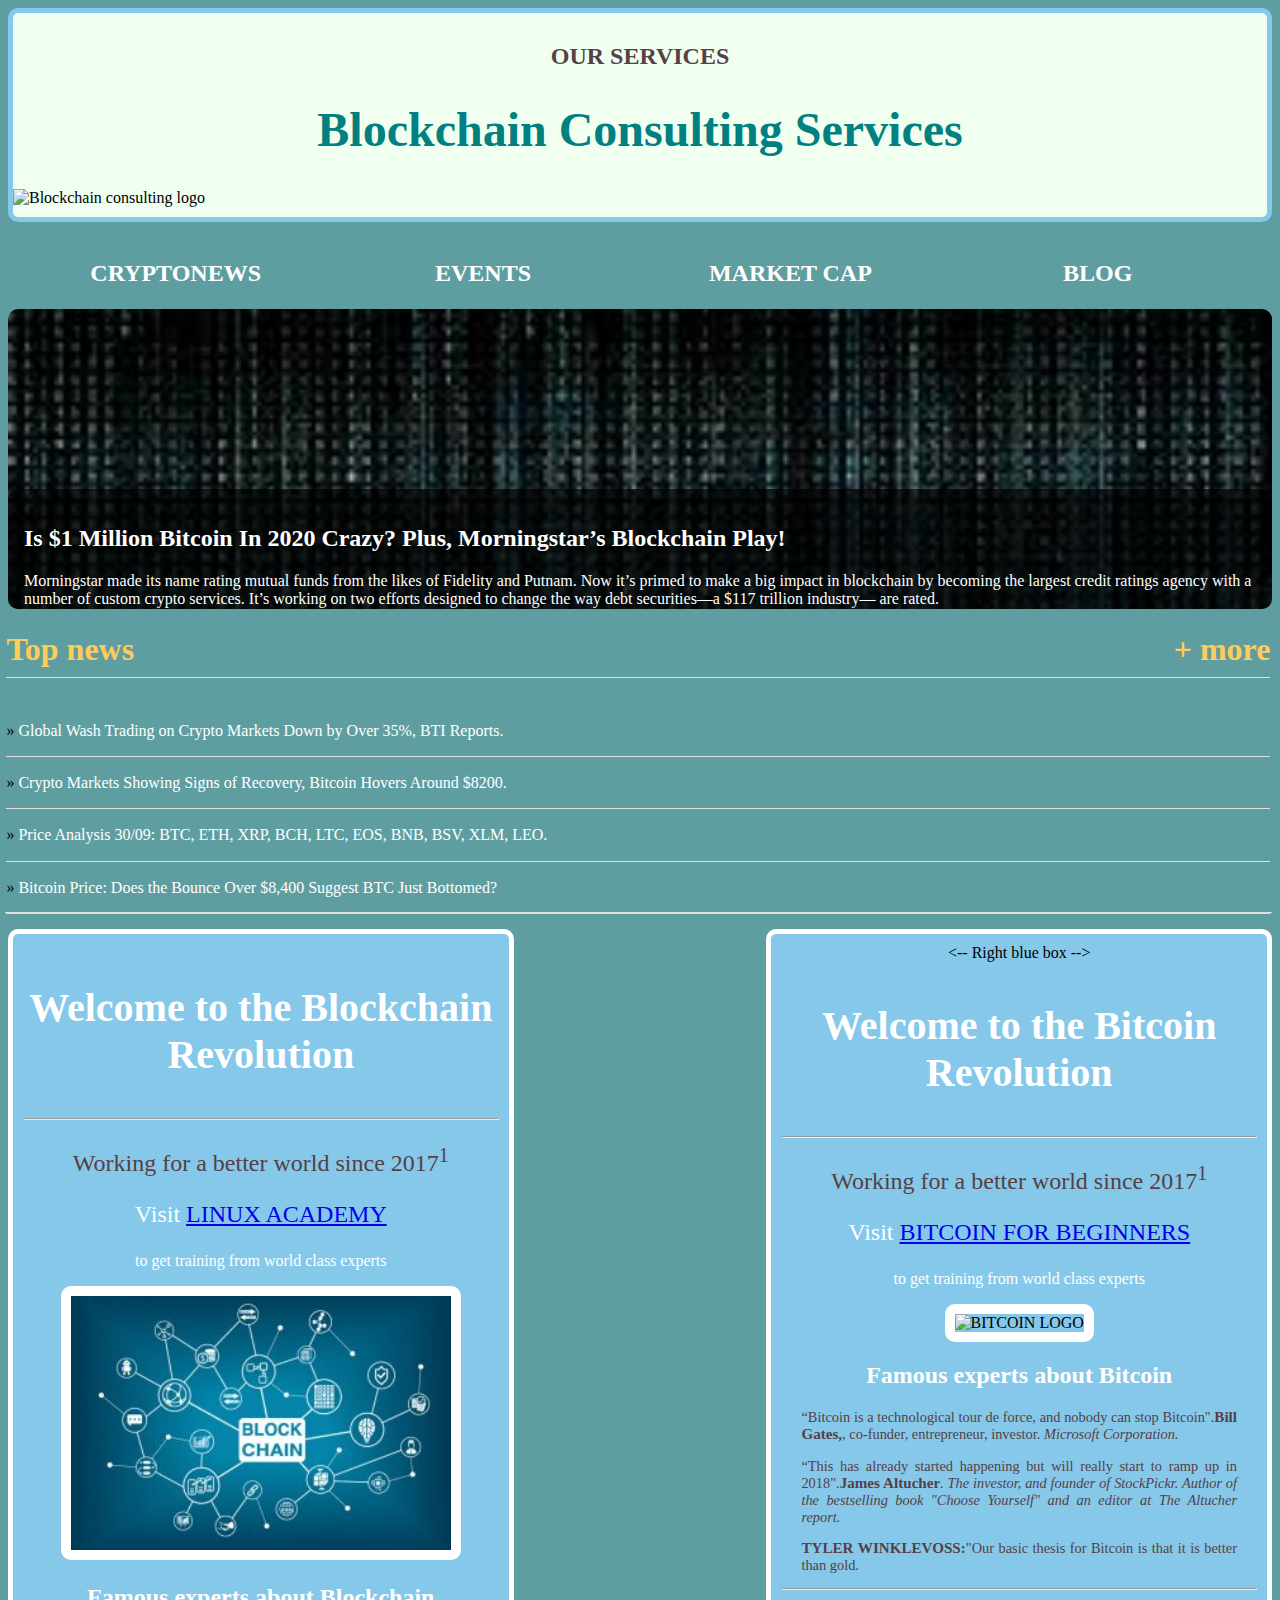
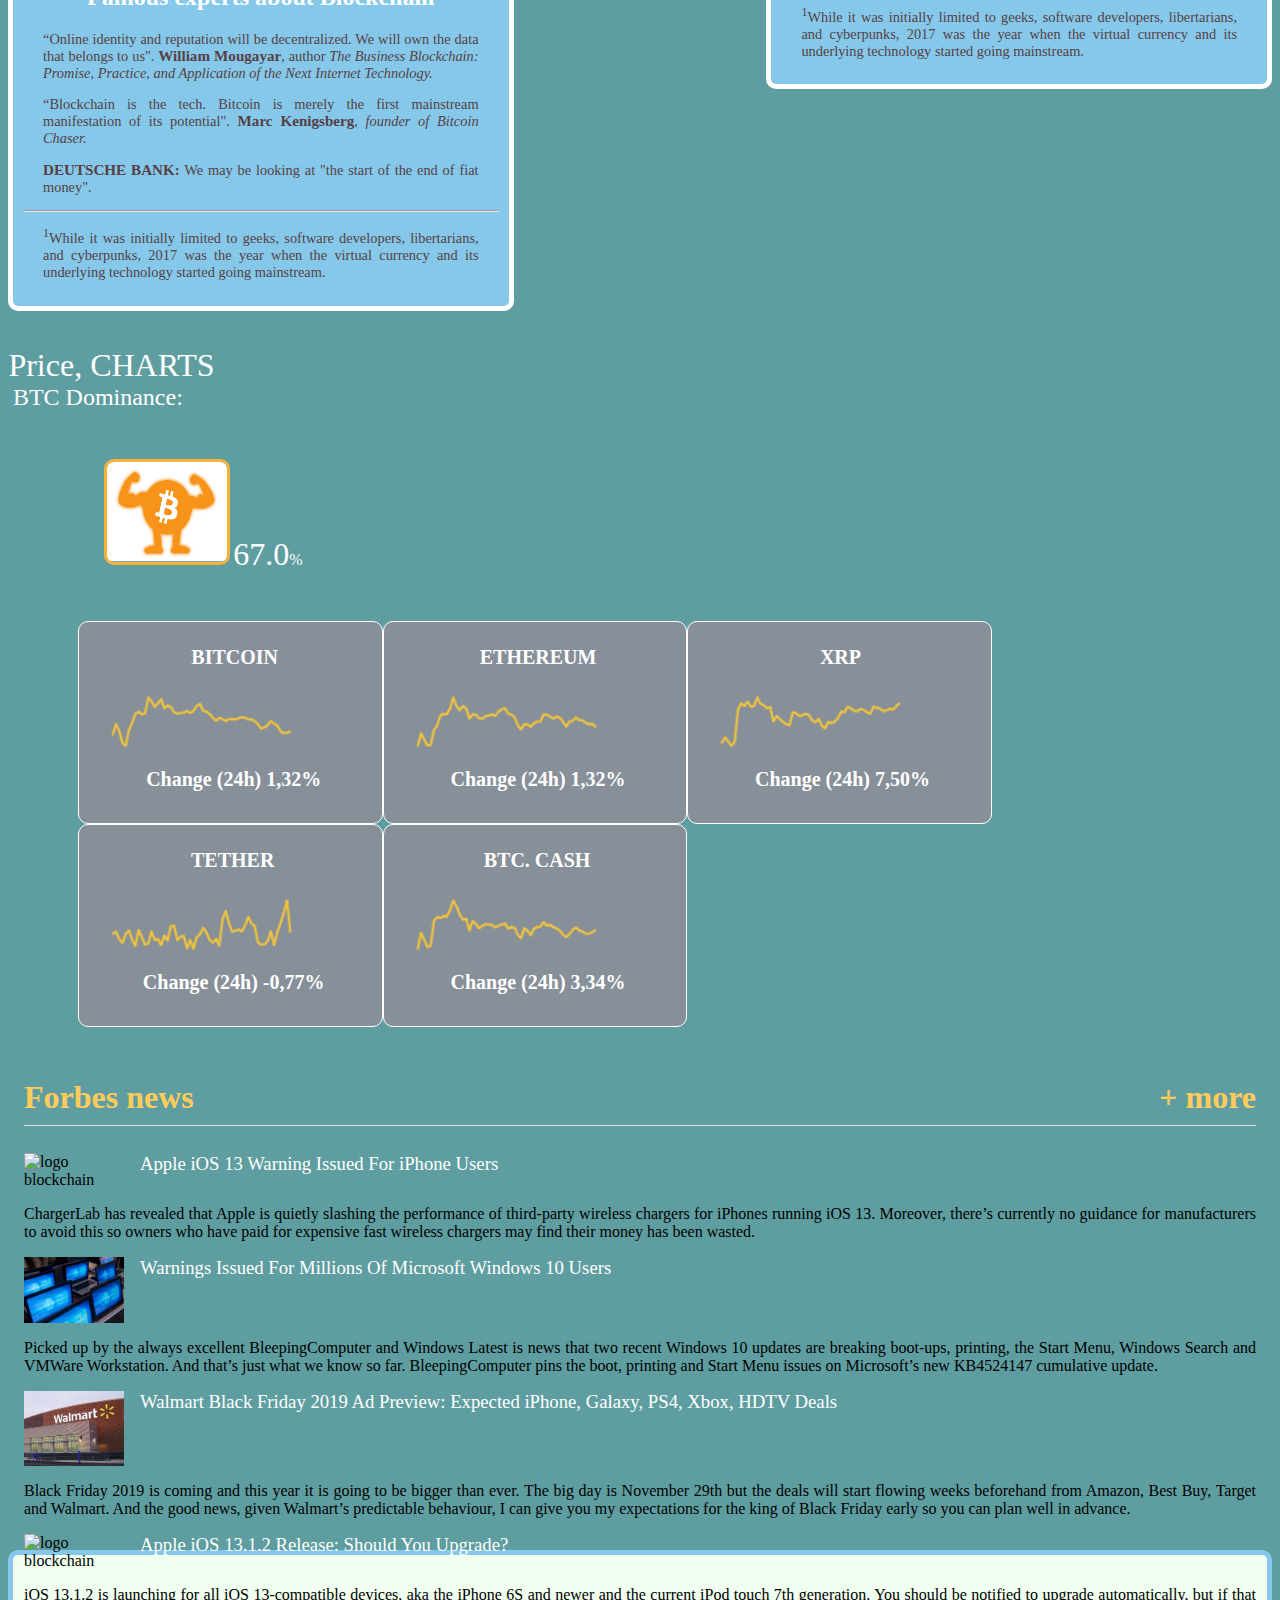
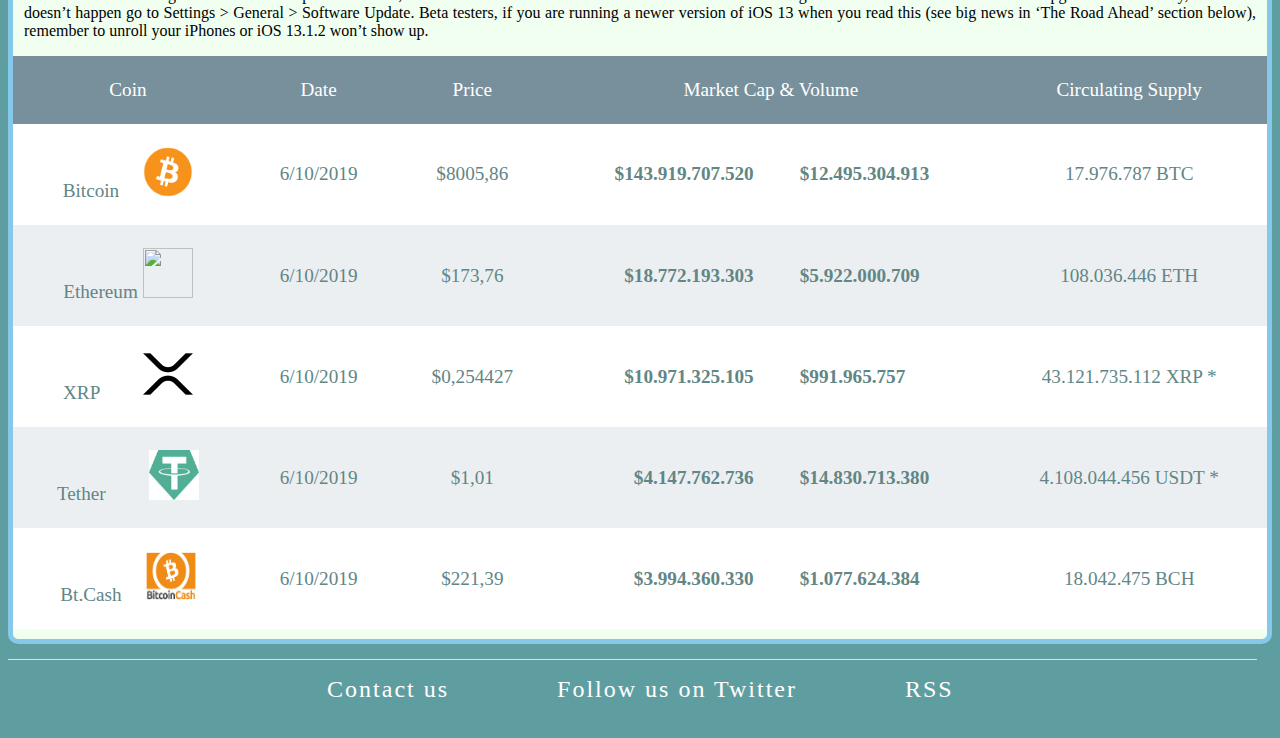
==== commit 13f33f83: "Update index.html" ====
--- a/index.html
+++ b/index.html
@@ -1,27 +1,27 @@
 <!DOCTYPE html>
 <html lang="en">
-<head>
+<head> <!-- Header -->
 	<meta charset="UTF-8">
-	<meta name="viewport" content="width=device-width, initial-scale=1.0">
+	<meta name="viewport" content="width=device-width, initial-scale=1.0"> <!--This line of code is always necessary in responsive design -->
 	<!-- The next line of code, will set the width to device width -->
 	<meta name="viewport" content="width=device-width, initial-scale = 1.0, maximum-scale=1.0, user-scalable=no"/> 
 	<title>Blockchain and Cryptocurrency Investment Advisory Services</title>
-	<link href="styles.css" rel="stylesheet">
-	<link rel="stylesheet" media="screen and (max-width: 1276px)" href="primercambio.css">
+	<link href="styles.css" rel="stylesheet"> <!--Link to css -->
+	<link rel="stylesheet" media="screen and (max-width: 1276px)" href="primercambio.css"> <!--Link to css that includes a media query to apply the css file with the name primercambio.css
 </head> 
 <body>
 
-	<div class="content">
-		<div class="box caja-superior">
+	<div class="content"> <!-- Container with header, cover and menu -->
+		<div class="box caja-superior"> <!-- Header -->
 	<!-- Professional Project on Cryptocurreny Investment and Implementation of corporate solutions based on Blockchain technologies -->
 			<h2 id="first-header">OUR SERVICES</h2>
 			<h1 id="second-header">Blockchain Consulting Services</h1>
-			<img class="header__logo" src="picture15261452102522.png" alt="Blockchain consulting logo">
+			<img class="header__logo" src="picture15261452102522.png" alt="Blockchain consulting logo"> <!-- To include logo -->
 		</div>
 
-		<div class="box navegador">
-			<nav id="drawer" class="nav">
-      			<ul class="nav__list">
+		<div class="box navegador"> <!-- menu -->
+			<nav id="drawer" class="nav"> <!-- Nav Menu -->
+      			<ul class="nav__list"> <!-- Menu items.  Each item clickable to open a link.  Target blank allow to open the link in a new tab-->
         			<li class="nav__item"><a href="https://www.forbes.com/crypto-blockchain/#281522f32b6e" target="_blank">Cryptonews</a></li>
         			<li class="nav__item"><a href="https://hackernoon.com/top-blockchain-conferences-and-events-for-2019-f2041a9f83da" target="_blank">Events</a></li>
         			<li class="nav__item"><a href="https://coinmarketcap.com/" target="_blank">Market Cap</a></li>
@@ -30,19 +30,19 @@
     		</nav>
     	</div>
 
-		<div class="box chocante">
+		<div class="box chocante"> <!-- cover -->
         	<section class="shoking">
-          		<article class="description">
-            		<h2>Is $1 Million Bitcoin In 2020 Crazy? Plus, Morningstar’s Blockchain Play!</h2>
-            		<p>Morningstar made its name rating mutual funds from the likes of Fidelity and Putnam. Now it’s primed to make a big impact in blockchain by becoming the largest credit ratings agency with a number of custom crypto services. It’s working on two efforts designed to change the way debt securities—a $117 trillion industry— are rated.</p>
+          		<article class="description"> <!-- Article with background image (cover) -->
+            		<h2>Is $1 Million Bitcoin In 2020 Crazy? Plus, Morningstar’s Blockchain Play!</h2> <!-- Title of article -->
+            		<p>Morningstar made its name rating mutual funds from the likes of Fidelity and Putnam. Now it’s primed to make a big impact in blockchain by becoming the largest credit ratings agency with a number of custom crypto services. It’s working on two efforts designed to change the way debt securities—a $117 trillion industry— are rated.</p> <!-- Article -->
           		</article>
         	</section>
         </div>
 
-		<div class="box noticias_top">
+		<div class="box noticias_top"> <!-- Section Top News -->
     		<section class="news top-news">
           		<h2 class="news__title">Top news <a href="#" class="news__more">+ more</a></h2>
-          		<ul>
+          		<ul> <!-- Each item of the list is a clickable link -->
             		<li class="top-news__item">
               		<a href="https://cointelegraph.com/news/global-wash-trading-on-crypto-markets-down-by-over-35-bti-reports" target="_blank">Global Wash Trading on Crypto Markets Down by Over 35%, BTI Reports.</a>
             		</li>
@@ -59,12 +59,12 @@
         	</section>
         </div>
 
-		<div class="box caja-conlas-cajas">
+		<div class="box caja-conlas-cajas"> <!-- Left blue box -->
 			<div class ="box subcontent">
-				<p class="encabezado-subtitulo">Welcome to the Blockchain Revolution</p>
+				<p class="encabezado-subtitulo">Welcome to the Blockchain Revolution</p> <!--Title -->
 				<hr>
 				<p class="encabezado-slogan">Working for a better world since 2017<sup>1</sup><p>
-				<p class="encabezado">Visit <a href="https://linuxacademy.com" target="_blank">LINUX ACADEMY</a></p>
+				<p class="encabezado">Visit <a href="https://linuxacademy.com" target="_blank">LINUX ACADEMY</a></p> <!-- Clickable link -->
 				<p class="sub-encabezado">to get training from world class experts</p>
 				<img src="blockchain-300x200.jpg" alt="BLOCKCHAIN LOGO" class="main-logo">
 				<h2 class="Famous">Famous experts about Blockchain</h2>
@@ -75,8 +75,8 @@
 				<p class="reference"><sup>1</sup>While it was initially limited to geeks, software developers, libertarians, and cyberpunks, 2017 was the year when the virtual currency and its underlying technology started going mainstream.</p>
 			</div>
 
-			<div class ="box subcontent-dos">
-				<p class="encabezado-subtitulo">Welcome to the Bitcoin Revolution</p>
+			<div class ="box subcontent-dos"> <-- Right blue box -->
+				<p class="encabezado-subtitulo">Welcome to the Bitcoin Revolution</p> <!-- Title -->
 				<hr>
 				<p class="encabezado-slogan">Working for a better world since 2017<sup>1</sup><p>
 				<p class="encabezado">Visit <a href="https://www.blockchain.com/learning-portal/bitcoin-faq" target="_blank">BITCOIN FOR BEGINNERS</a></p>
@@ -91,7 +91,7 @@
 			</div>
 		</div>
 
-		<div class="box precios">
+		<div class="box precios"> <!-- Container with prices and graphics of the prices -->
 			<section class="pricegraphs">
           		<span class="crypto__charts">Price, CHARTS</span>
           			<span class="btc__desc">BTC Dominance:</span>
@@ -124,7 +124,7 @@
     		</section>
     	</div>
 
-    	<div class="box ultimas_noticias">
+    	<div class="box ultimas_noticias"> <!-- Container with the last news -->
 			<section class="news recent-news">
           		<h2 class="news__title">Forbes news <a href="#" class="news__more">+ more</a></h2>
           		<ul>
@@ -156,7 +156,7 @@
         	</section>
         </div>
 
-		<div class="box tabla">
+		<div class="box tabla"> <!-- Container with prices of coins -->
 	        <section class="box coins">
 	          <table class="box coins__table">
 	            <thead>
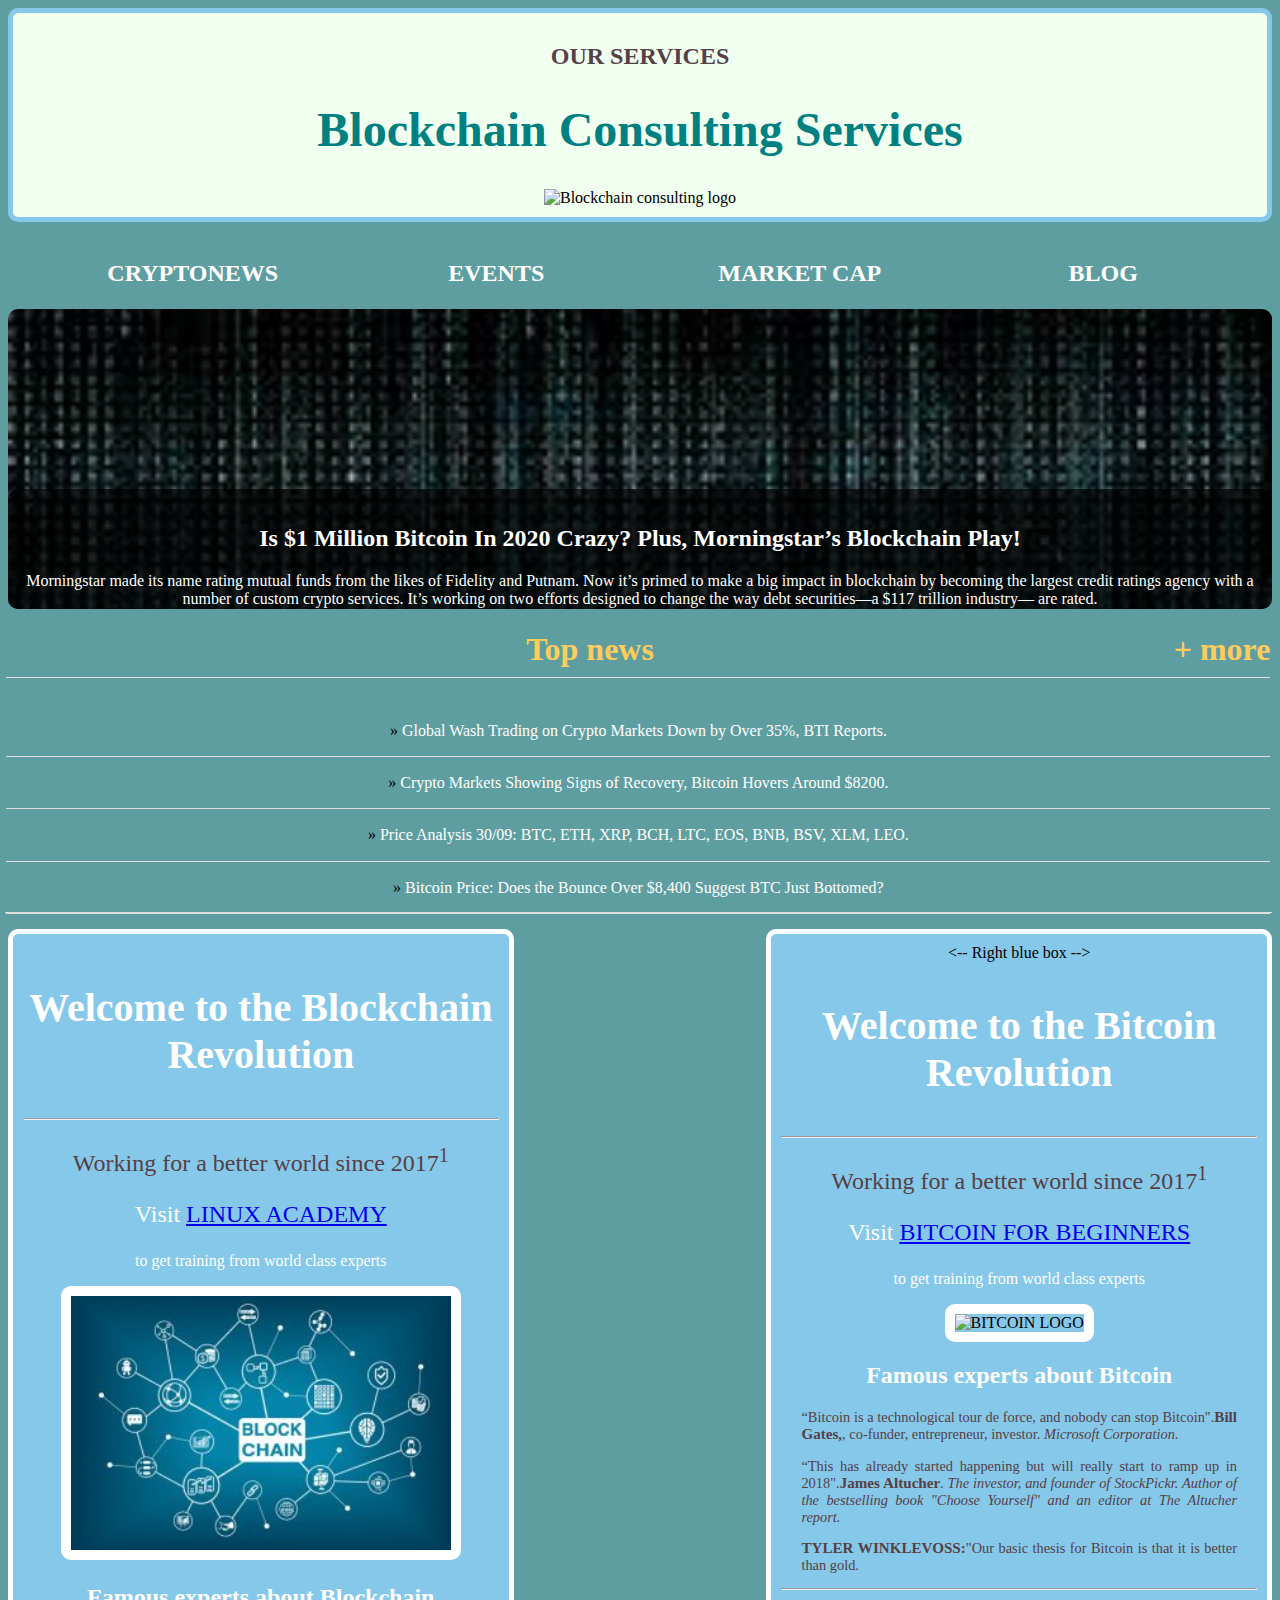
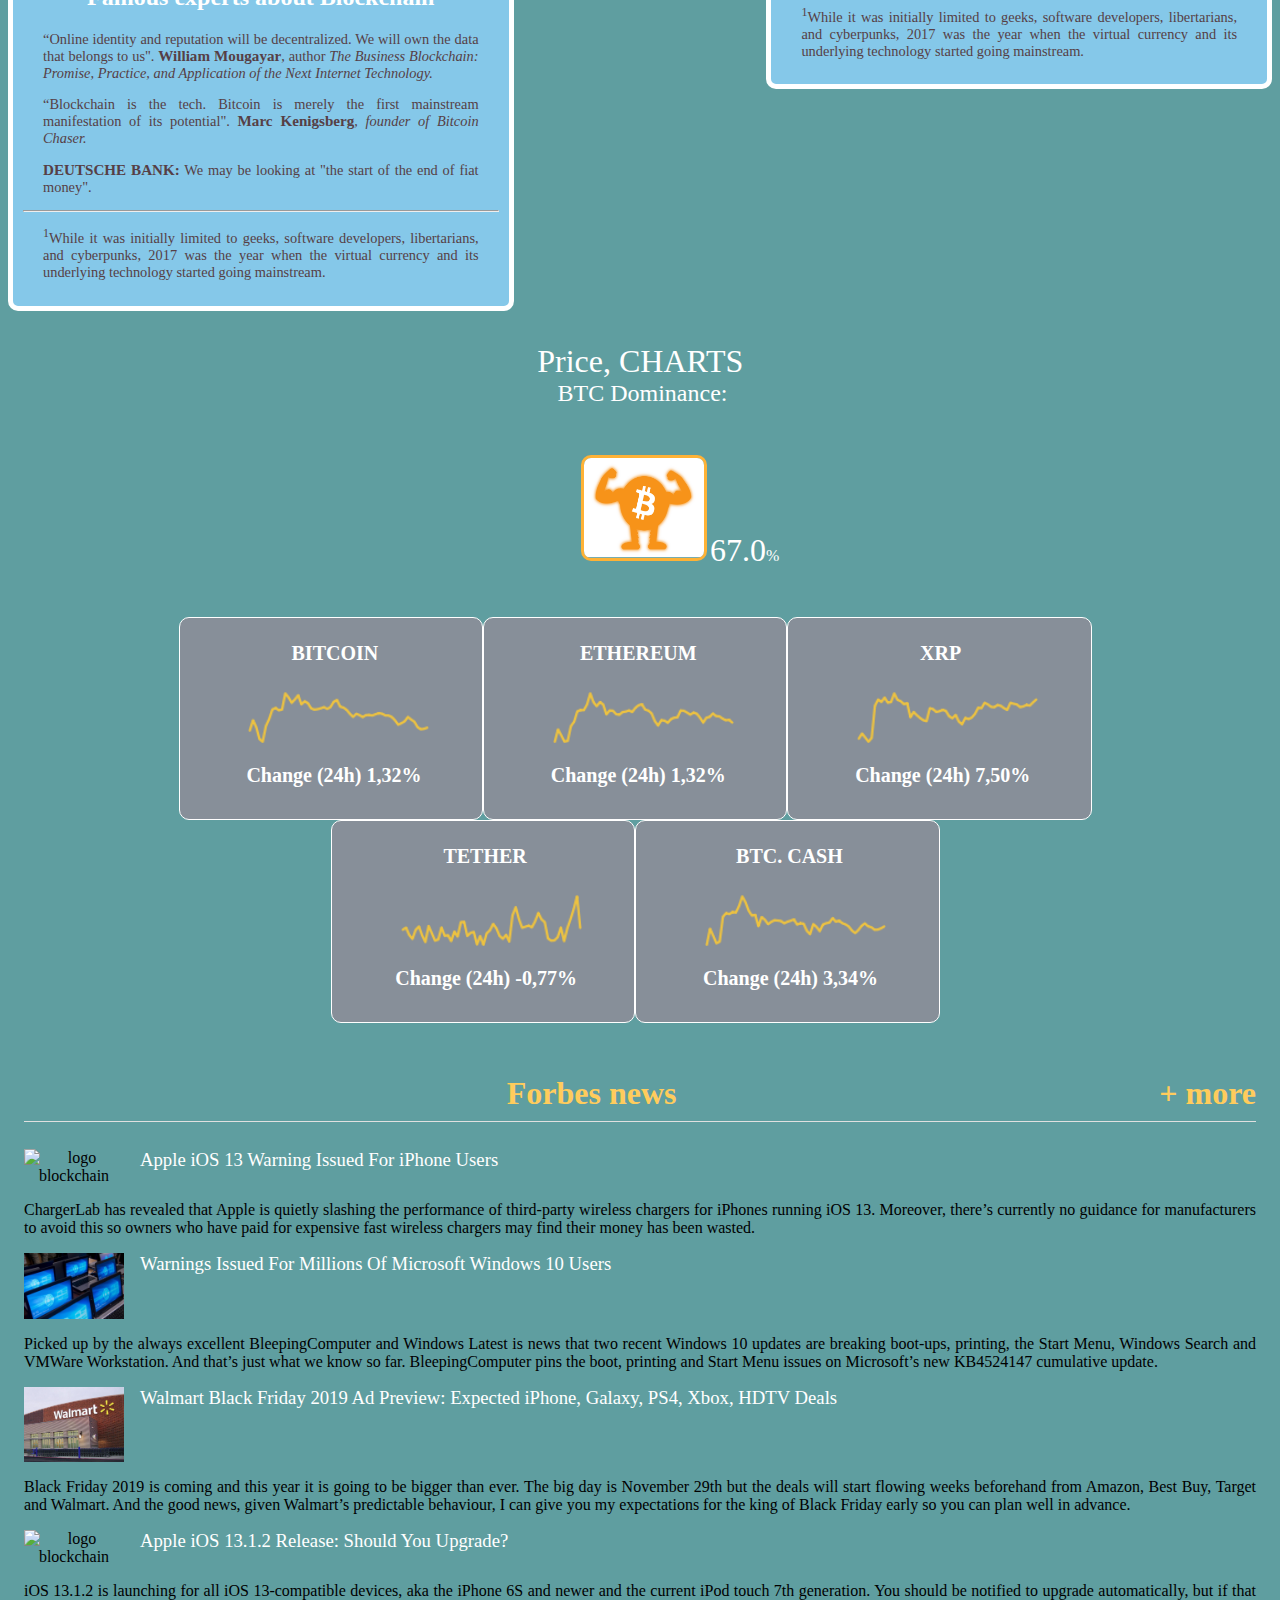
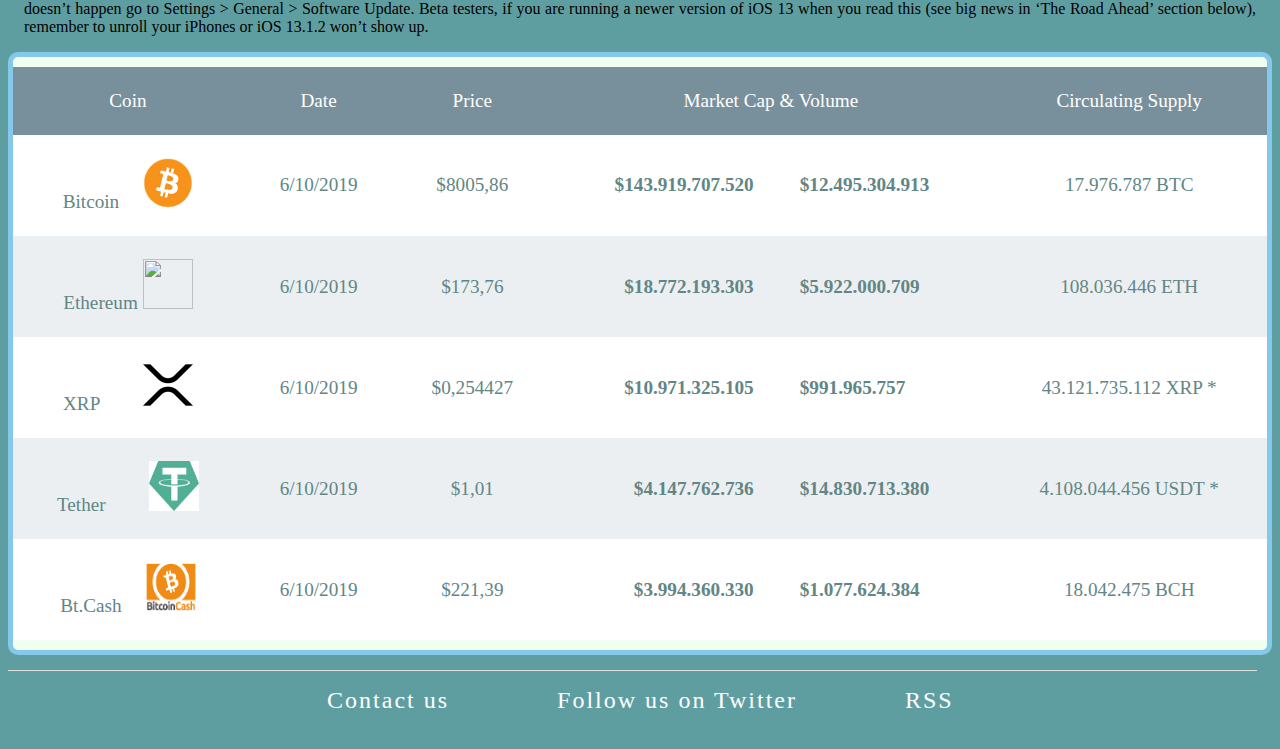
==== commit 01bf62f0: "Update index.html" ====
--- a/index.html
+++ b/index.html
@@ -7,21 +7,21 @@
 	<meta name="viewport" content="width=device-width, initial-scale = 1.0, maximum-scale=1.0, user-scalable=no"/> 
 	<title>Blockchain and Cryptocurrency Investment Advisory Services</title>
 	<link href="styles.css" rel="stylesheet"> <!--Link to css -->
-	<link rel="stylesheet" media="screen and (max-width: 1276px)" href="primercambio.css"> <!--Link to css that includes a media query to apply the css file with the name primercambio.css
+	<link rel="stylesheet" media="screen and (max-width: 1276px)" href="primercambio.css"> <!--Link to css that includes a media query to apply the css file with the name primercambio.css -->
 </head> 
 <body>
 
-	<div class="content"> <!-- Container with header, cover and menu -->
-		<div class="box caja-superior"> <!-- Header -->
-	<!-- Professional Project on Cryptocurreny Investment and Implementation of corporate solutions based on Blockchain technologies -->
+	<div class="content"> <!--Container with header, cover and menu -->
+		<div class="box caja-superior"> <!--Header -->
+	<!--Professional Project on Cryptocurreny Investment and Implementation of corporate solutions based on Blockchain technologies -->
 			<h2 id="first-header">OUR SERVICES</h2>
 			<h1 id="second-header">Blockchain Consulting Services</h1>
-			<img class="header__logo" src="picture15261452102522.png" alt="Blockchain consulting logo"> <!-- To include logo -->
+			<img class="header__logo" src="picture15261452102522.png" alt="Blockchain consulting logo"> <!--To include logo -->
 		</div>
 
-		<div class="box navegador"> <!-- menu -->
-			<nav id="drawer" class="nav"> <!-- Nav Menu -->
-      			<ul class="nav__list"> <!-- Menu items.  Each item clickable to open a link.  Target blank allow to open the link in a new tab-->
+		<div class="box navegador"> <!--Menu -->
+			<nav id="drawer" class="nav"> <!--Nav Menu -->
+      			<ul class="nav__list"> <!--Menu items.  Each item clickable to open a link.  Target blank allow to open the link in a new tab -->
         			<li class="nav__item"><a href="https://www.forbes.com/crypto-blockchain/#281522f32b6e" target="_blank">Cryptonews</a></li>
         			<li class="nav__item"><a href="https://hackernoon.com/top-blockchain-conferences-and-events-for-2019-f2041a9f83da" target="_blank">Events</a></li>
         			<li class="nav__item"><a href="https://coinmarketcap.com/" target="_blank">Market Cap</a></li>
@@ -30,19 +30,19 @@
     		</nav>
     	</div>
 
-		<div class="box chocante"> <!-- cover -->
+		<div class="box chocante"> <!--Cover -->
         	<section class="shoking">
-          		<article class="description"> <!-- Article with background image (cover) -->
-            		<h2>Is $1 Million Bitcoin In 2020 Crazy? Plus, Morningstar’s Blockchain Play!</h2> <!-- Title of article -->
-            		<p>Morningstar made its name rating mutual funds from the likes of Fidelity and Putnam. Now it’s primed to make a big impact in blockchain by becoming the largest credit ratings agency with a number of custom crypto services. It’s working on two efforts designed to change the way debt securities—a $117 trillion industry— are rated.</p> <!-- Article -->
+          		<article class="description"> <!--Article with background image (cover) -->
+            		<h2>Is $1 Million Bitcoin In 2020 Crazy? Plus, Morningstar’s Blockchain Play!</h2> <!--Title of article -->
+            		<p>Morningstar made its name rating mutual funds from the likes of Fidelity and Putnam. Now it’s primed to make a big impact in blockchain by becoming the largest credit ratings agency with a number of custom crypto services. It’s working on two efforts designed to change the way debt securities—a $117 trillion industry— are rated.</p> <!--Article -->
           		</article>
         	</section>
         </div>
 
-		<div class="box noticias_top"> <!-- Section Top News -->
+		<div class="box noticias_top"> <!--Section Top News -->
     		<section class="news top-news">
           		<h2 class="news__title">Top news <a href="#" class="news__more">+ more</a></h2>
-          		<ul> <!-- Each item of the list is a clickable link -->
+          		<ul> <!--Each item of the list is a clickable link -->
             		<li class="top-news__item">
               		<a href="https://cointelegraph.com/news/global-wash-trading-on-crypto-markets-down-by-over-35-bti-reports" target="_blank">Global Wash Trading on Crypto Markets Down by Over 35%, BTI Reports.</a>
             		</li>
@@ -59,30 +59,30 @@
         	</section>
         </div>
 
-		<div class="box caja-conlas-cajas"> <!-- Left blue box -->
-			<div class ="box subcontent">
+		<div class="box caja-conlas-cajas"> <!--Container with two boxes -->
+			<div class ="box subcontent"> <!--Left blue box -->
 				<p class="encabezado-subtitulo">Welcome to the Blockchain Revolution</p> <!--Title -->
-				<hr>
-				<p class="encabezado-slogan">Working for a better world since 2017<sup>1</sup><p>
-				<p class="encabezado">Visit <a href="https://linuxacademy.com" target="_blank">LINUX ACADEMY</a></p> <!-- Clickable link -->
+				<hr> <!--Horizontal line -->
+				<p class="encabezado-slogan">Working for a better world since 2017<sup>1</sup><p> <!--Sup is used for superindexing -->
+				<p class="encabezado">Visit <a href="https://linuxacademy.com" target="_blank">LINUX ACADEMY</a></p> <!--Clickable link -->
 				<p class="sub-encabezado">to get training from world class experts</p>
-				<img src="blockchain-300x200.jpg" alt="BLOCKCHAIN LOGO" class="main-logo">
-				<h2 class="Famous">Famous experts about Blockchain</h2>
+				<img src="blockchain-300x200.jpg" alt="BLOCKCHAIN LOGO" class="main-logo"> <!--Logo -->
+				<h2 class="Famous">Famous experts about Blockchain</h2> <!--Article under the image -->
 				<p class="frase-celebre">“Online identity and reputation will be decentralized. We will own the data that belongs to us".<strong class="negreado"> William Mougayar</strong>, author <em>The Business Blockchain: Promise, Practice, and Application of the Next Internet Technology.</em></p>
 				<p class="frase-celebre">“Blockchain is the tech. Bitcoin is merely the first mainstream manifestation of its potential". <strong class="negreado">Marc Kenigsberg</strong><em>, founder of Bitcoin Chaser.</em></p>
 				<p class="frase-celebre"><strong class="negreado">DEUTSCHE BANK:</strong> We may be looking at "the start of the end of fiat money".</p>
-				<hr>
+				<hr> <!-- Horizontal line -->
 				<p class="reference"><sup>1</sup>While it was initially limited to geeks, software developers, libertarians, and cyberpunks, 2017 was the year when the virtual currency and its underlying technology started going mainstream.</p>
 			</div>
 
 			<div class ="box subcontent-dos"> <-- Right blue box -->
 				<p class="encabezado-subtitulo">Welcome to the Bitcoin Revolution</p> <!-- Title -->
-				<hr>
-				<p class="encabezado-slogan">Working for a better world since 2017<sup>1</sup><p>
-				<p class="encabezado">Visit <a href="https://www.blockchain.com/learning-portal/bitcoin-faq" target="_blank">BITCOIN FOR BEGINNERS</a></p>
+				<hr> <!--Horizontal line -->
+				<p class="encabezado-slogan">Working for a better world since 2017<sup>1</sup><p> <!--Sup is used for superindexing -->
+				<p class="encabezado">Visit <a href="https://www.blockchain.com/learning-portal/bitcoin-faq" target="_blank">BITCOIN FOR BEGINNERS</a></p> <!--Clickable link -->
 				<p class="sub-encabezado">to get training from world class experts</p>
-				<img src="The-Bulls-Say-the-Bitcoin-Price-Could-Soar-as-High-as-50000-300x200.jpg" alt="BITCOIN LOGO" class="main-logo">
-				<h2 class="Famous">Famous experts about Bitcoin</h2>
+				<img src="The-Bulls-Say-the-Bitcoin-Price-Could-Soar-as-High-as-50000-300x200.jpg" alt="BITCOIN LOGO" class="main-logo"> <!--Logo -->
+				<h2 class="Famous">Famous experts about Bitcoin</h2> <!--Article under the image -->
 				<p class="frase-celebre">“Bitcoin is a technological tour de force, and nobody can stop Bitcoin".<strong class="negreado">Bill Gates,</strong>, co-funder, entrepreneur, investor.<em> Microsoft Corporation.</em></p>
 				<p class="frase-celebre">“This has already started happening but will really start to ramp up in 2018".<strong class="negreado">James Altucher</strong><em>. The investor, and founder of StockPickr. Author of the bestselling book "Choose Yourself" and an editor at The Altucher report.</em></p>
 				<p class="frase-celebre"><strong class="negreado">TYLER WINKLEVOSS:</strong>"Our basic thesis for Bitcoin is that it is better than gold.</p>
@@ -93,12 +93,15 @@
 
 		<div class="box precios"> <!-- Container with prices and graphics of the prices -->
 			<section class="pricegraphs">
+				<!--The next three spans are the title, subtitle and logo of this section-->
           		<span class="crypto__charts">Price, CHARTS</span>
           			<span class="btc__desc">BTC Dominance:</span>
           		<span class="crypto__today">
           			<img class="bitcoin__today__image" src="btcdominance.png" alt="bitcoin dominance" style="height: 100px;width: 120px;"><span class="btc__today__temp">67.0</span><span class="btc__today__deg">%</span>
           		</span>
+				<!-- A matrix with images of the statistics of the coins is generated using the next list -->
           		<ul class="charts__next">
+				<!-- Each item of the list contains the name of the coin, an image of the graph and the Change -->
             		<li class="charts__next__item">
               			<span class="titulo__lista__a">BITCOIN</span>
               			<img class="charts__next__image__a" src="bitcoin (2).png" alt="icon of bitcoin chart">
@@ -127,6 +130,7 @@
     	<div class="box ultimas_noticias"> <!-- Container with the last news -->
 			<section class="news recent-news">
           		<h2 class="news__title">Forbes news <a href="#" class="news__more">+ more</a></h2>
+				<!--Each item of the list of news has an image, A clickable title and a description -->
           		<ul>
             		<li class="snippet">
               		<img class="snippet__thumbnail" src="apple.jpg" alt="logo blockchain">
@@ -156,20 +160,20 @@
         	</section>
         </div>
 
-		<div class="box tabla"> <!-- Container with prices of coins -->
+		<div class="box tabla"> <!--Container with prices of coins -->
 	        <section class="box coins">
-	          <table class="box coins__table">
-	            <thead>
-	              <tr>
-	                <th>Coin</th>
+	          <table class="box coins__table"> <!--Table with the prices of coins -->
+	            <thead> <!--Creation of the columns of the table -->
+	              <tr> <!--Creation of the columns of the table -->
+	                <th>Coin</th> <!--Headers of the colums of the table -->
 	                <th>Date</th>
 	                <th>Price</th>
-	                <th colspan="2">Market Cap & Volume</th>
+	                <th colspan="2">Market Cap & Volume</th> <!--colspan="2" Divides the column in two subcolumns -->
 	                <th>Circulating Supply</th>
 	              </tr>
 	            </thead>
-	            <tbody>
-	              <tr>
+	            <tbody> <!--Creation of the body of the table -->
+	              <tr> <!--tr tag corresponds to each row of the table and td corresponds to each column of the table-->
 	                <td>Bitcoin
 	                	 <img class="logomoneda" src="bitcoin.png" style="padding-left: 1em">
 	                </td>
@@ -227,7 +231,7 @@
 
 </body>
 
-<footer>
+<footer> <!--Footer with clickable subtitles -->
         <ul>
           <li><a href="https://nn.hh.ru/resume/09b1a902ff072c9db30039ed1f334279355174" target="_blank">Contact us</a></li>
           <li><a href="https://twitter.com/andresfrbuch" target="_blank">Follow us on Twitter</a></li>
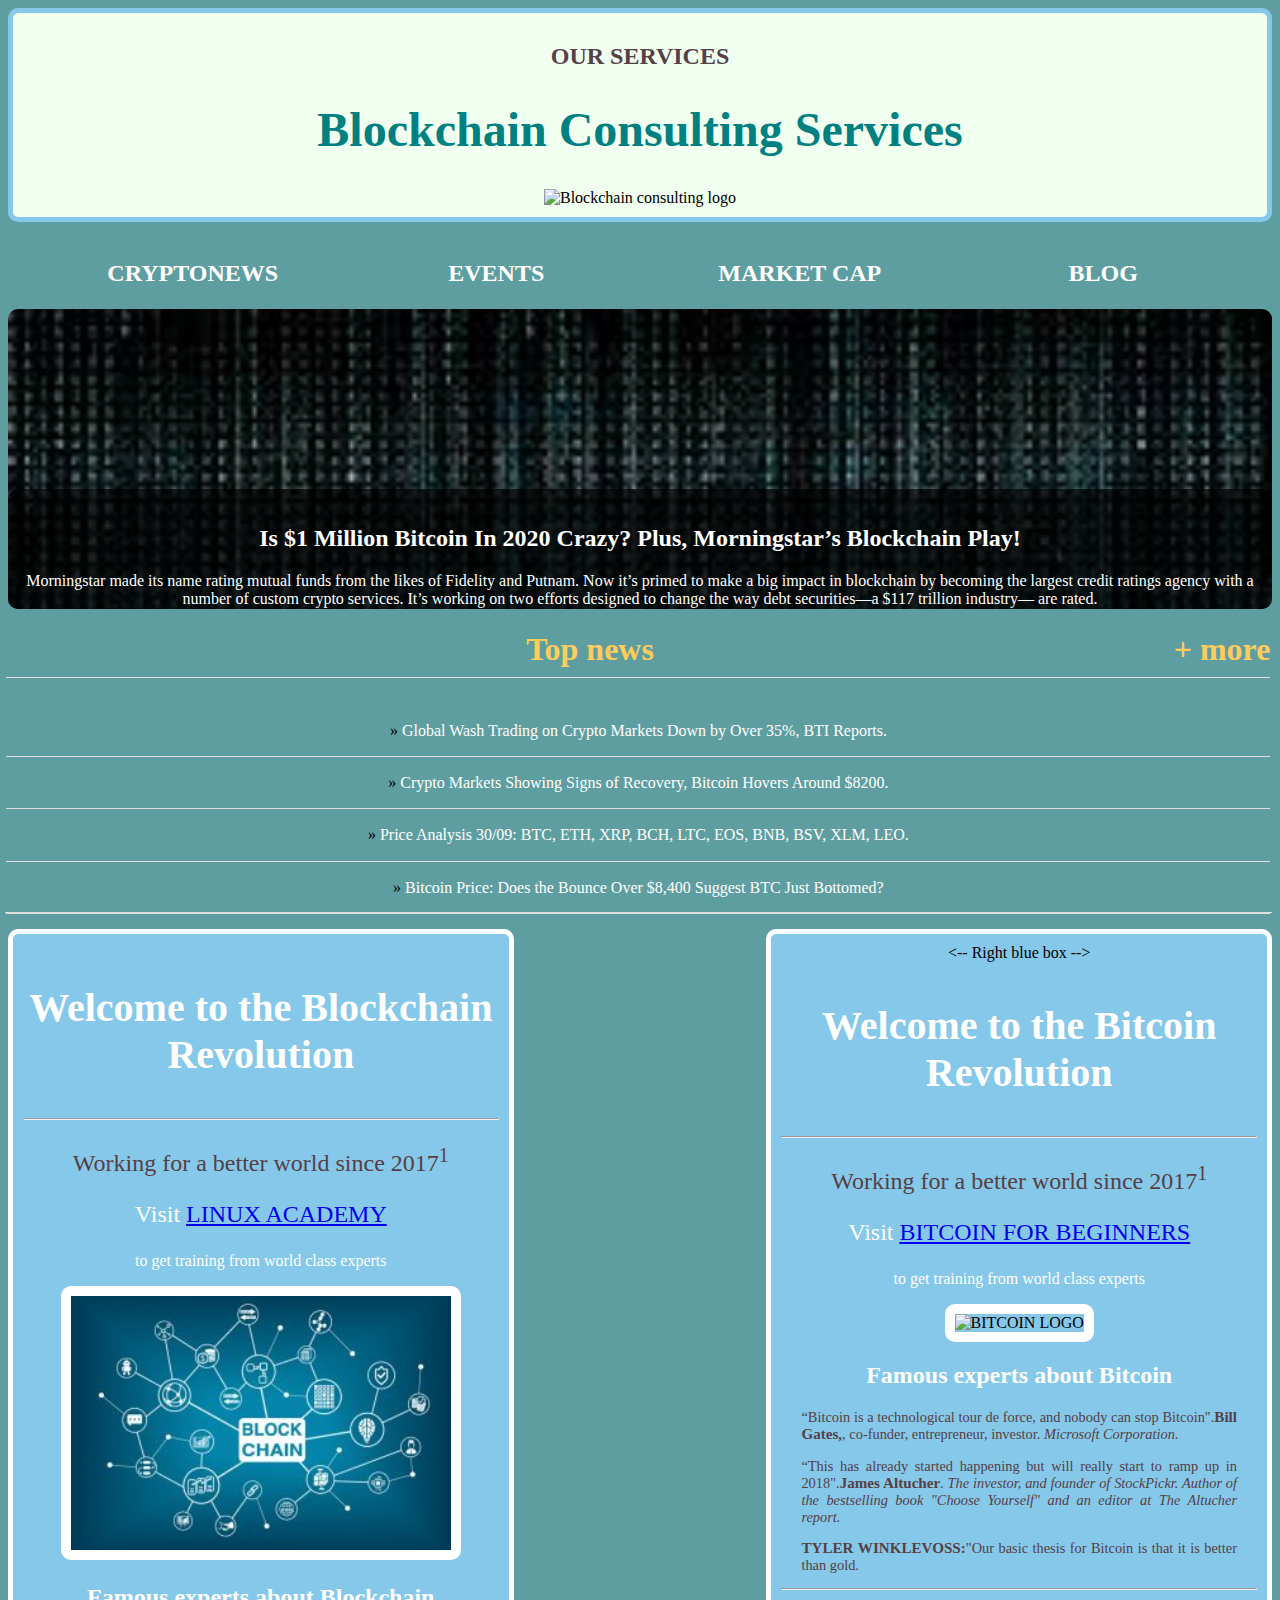
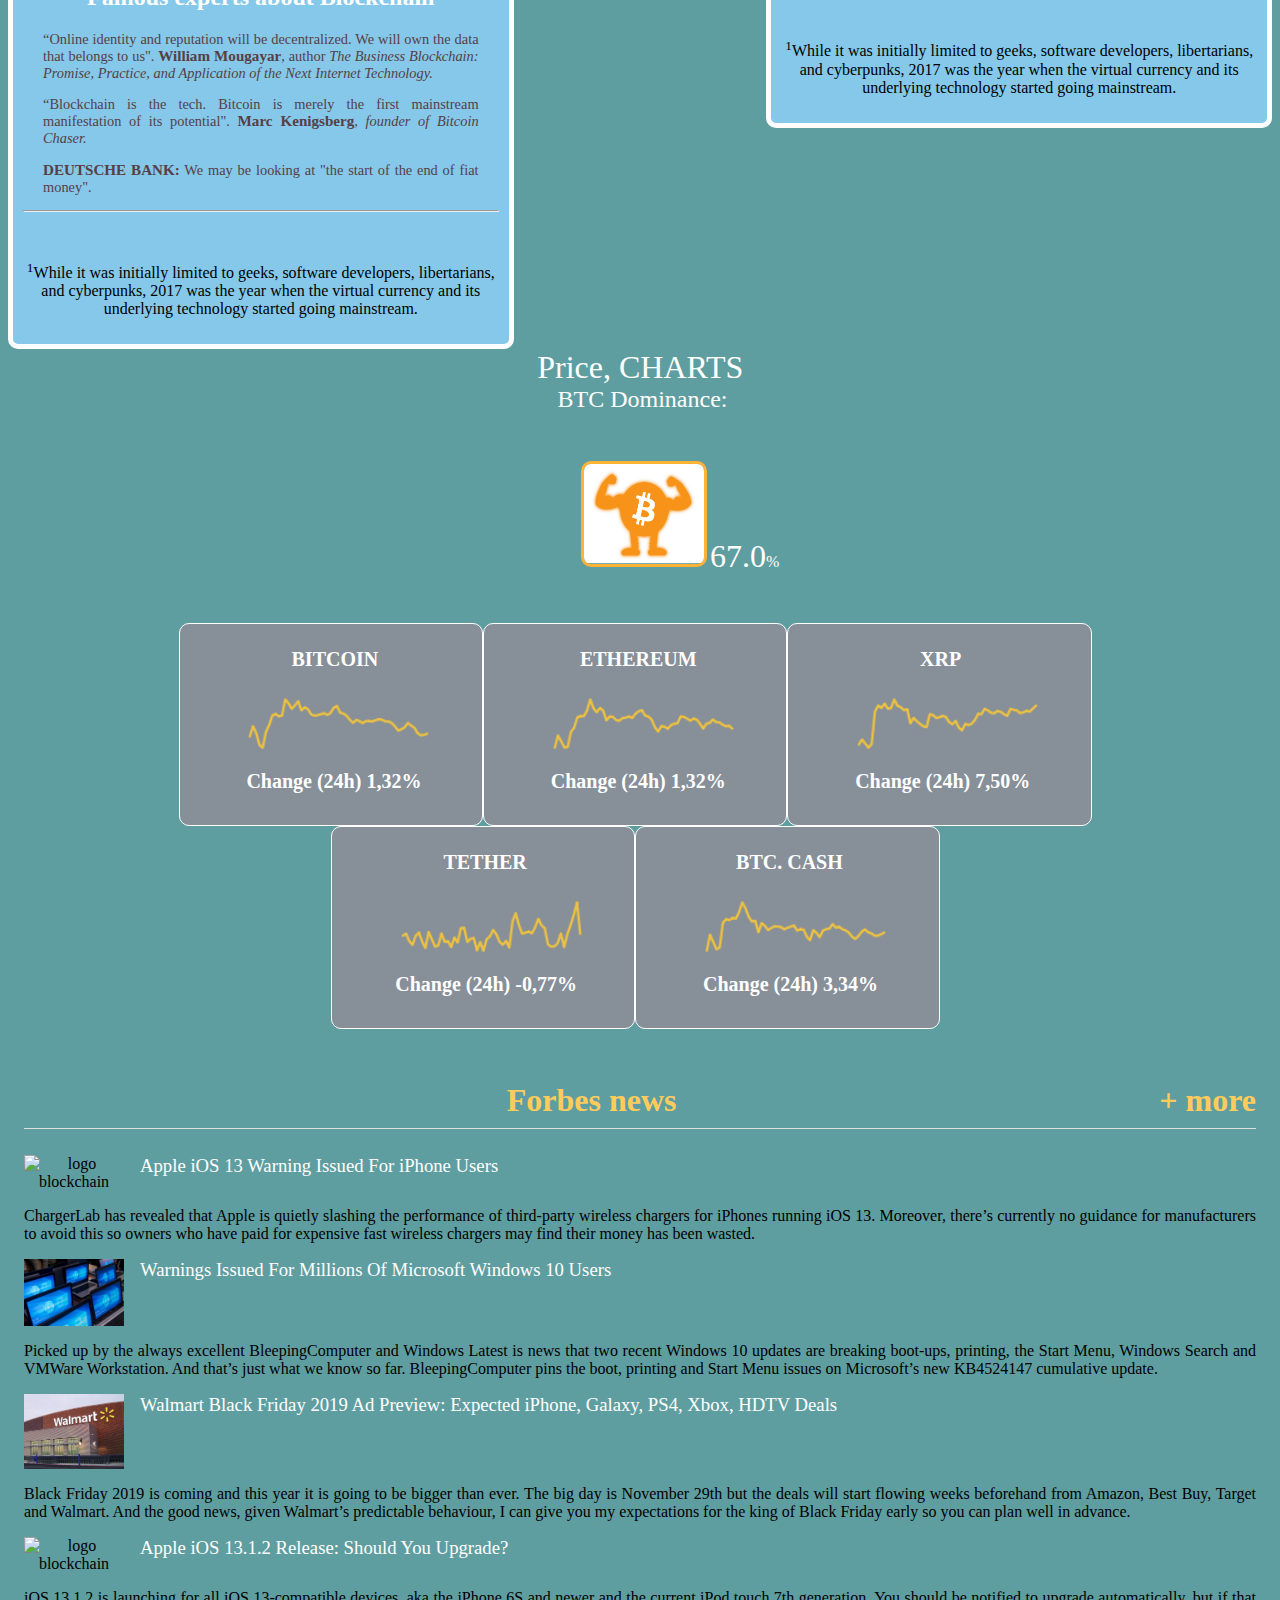
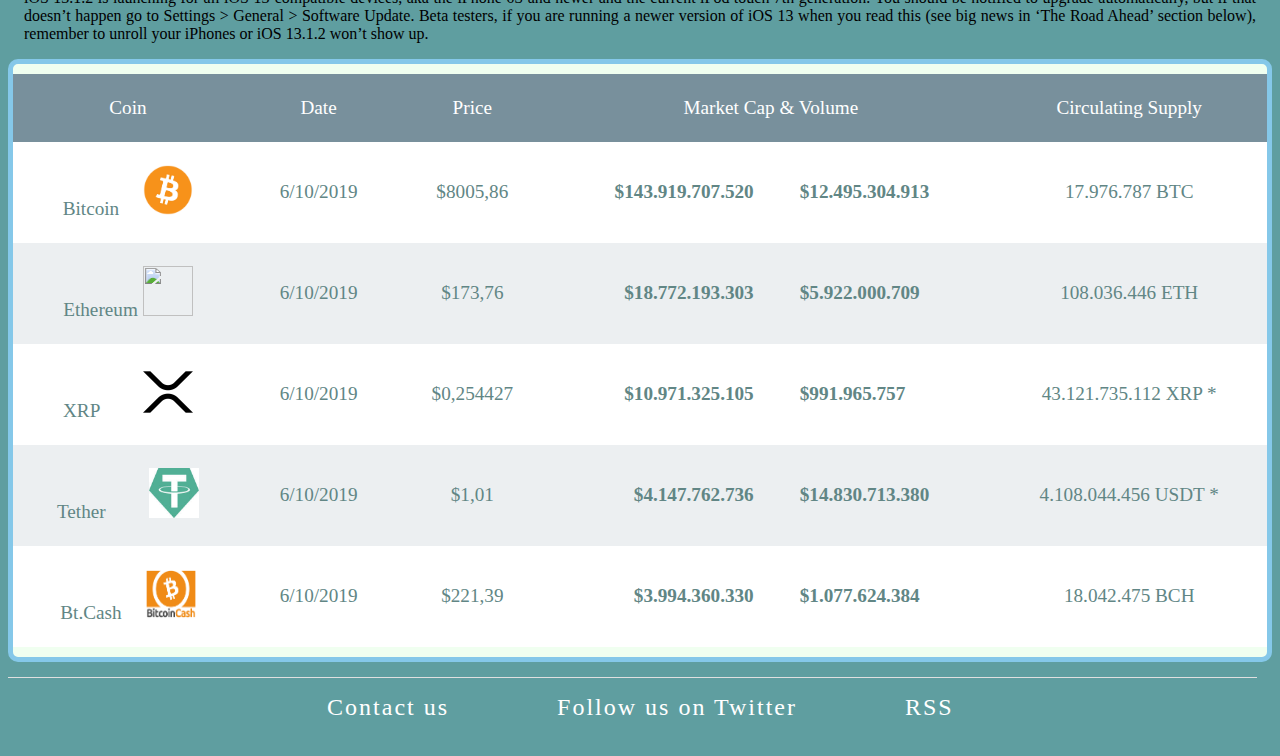
==== commit 13eed264: "Update index.html" ====
--- a/index.html
+++ b/index.html
@@ -21,43 +21,43 @@
 
 		<div class="box navegador"> <!--Menu -->
 			<nav id="drawer" class="nav"> <!--Nav Menu -->
-      			<ul class="nav__list"> <!--Menu items.  Each item clickable to open a link.  Target blank allow to open the link in a new tab -->
-        			<li class="nav__item"><a href="https://www.forbes.com/crypto-blockchain/#281522f32b6e" target="_blank">Cryptonews</a></li>
-        			<li class="nav__item"><a href="https://hackernoon.com/top-blockchain-conferences-and-events-for-2019-f2041a9f83da" target="_blank">Events</a></li>
-        			<li class="nav__item"><a href="https://coinmarketcap.com/" target="_blank">Market Cap</a></li>
-        		<li class="nav__item"><a href="#">Blog</a></li>
-      			</ul>
-    		</nav>
-    	</div>
+      				<ul class="nav__list"> <!--Menu items.  Each item clickable to open a link.  Target blank allow to open the link in a new tab -->
+        				<li class="nav__item"><a href="https://www.forbes.com/crypto-blockchain/#281522f32b6e" target="_blank">Cryptonews</a></li>
+        				<li class="nav__item"><a href="https://hackernoon.com/top-blockchain-conferences-and-events-for-2019-f2041a9f83da" target="_blank">Events</a></li>
+        				<li class="nav__item"><a href="https://coinmarketcap.com/" target="_blank">Market Cap</a></li>
+        				<li class="nav__item"><a href="#">Blog</a></li>
+      				</ul>
+    			</nav>
+    		</div>
 
 		<div class="box chocante"> <!--Cover -->
-        	<section class="shoking">
-          		<article class="description"> <!--Article with background image (cover) -->
-            		<h2>Is $1 Million Bitcoin In 2020 Crazy? Plus, Morningstar’s Blockchain Play!</h2> <!--Title of article -->
-            		<p>Morningstar made its name rating mutual funds from the likes of Fidelity and Putnam. Now it’s primed to make a big impact in blockchain by becoming the largest credit ratings agency with a number of custom crypto services. It’s working on two efforts designed to change the way debt securities—a $117 trillion industry— are rated.</p> <!--Article -->
-          		</article>
-        	</section>
-        </div>
+			<section class="shoking">
+          			<article class="description"> <!--Article with background image (cover) -->
+            				<h2>Is $1 Million Bitcoin In 2020 Crazy? Plus, Morningstar’s Blockchain Play!</h2> <!--Title of article -->
+            				<p>Morningstar made its name rating mutual funds from the likes of Fidelity and Putnam. Now it’s primed to make a big impact in blockchain by becoming the largest credit ratings agency with a number of custom crypto services. It’s working on two efforts designed to change the way debt securities—a $117 trillion industry— are rated.</p> <!--Article -->
+          			</article>
+        		</section>
+        	</div>
 
 		<div class="box noticias_top"> <!--Section Top News -->
-    		<section class="news top-news">
-          		<h2 class="news__title">Top news <a href="#" class="news__more">+ more</a></h2>
-          		<ul> <!--Each item of the list is a clickable link -->
-            		<li class="top-news__item">
-              		<a href="https://cointelegraph.com/news/global-wash-trading-on-crypto-markets-down-by-over-35-bti-reports" target="_blank">Global Wash Trading on Crypto Markets Down by Over 35%, BTI Reports.</a>
-            		</li>
-            		<li class="top-news__item">
-              		<a href="https://cointelegraph.com/news/crypto-markets-showing-signs-of-recovery-bitcoin-hovers-around-8-200" target="_blank">Crypto Markets Showing Signs of Recovery, Bitcoin Hovers Around $8200.</a>
-            		</li>
-            		<li class="top-news__item">
-              		<a href="https://cointelegraph.com/news/price-analysis-30-09-btc-eth-xrp-bch-ltc-eos-bnb-bsv-xlm-leo" target="_blank">Price Analysis 30/09: BTC, ETH, XRP, BCH, LTC, EOS, BNB, BSV, XLM, LEO.</a>
-            		</li>
-            		<li class="top-news__item">
-              		<a href="https://cointelegraph.com/news/bitcoin-price-bounces-back-to-84k-but-bearish-bias-remains" target="_blank">Bitcoin Price: Does the Bounce Over $8,400 Suggest BTC Just Bottomed?</a>
-            		</li>
-          		</ul>
-        	</section>
-        </div>
+    			<section class="news top-news">
+          			<h2 class="news__title">Top news <a href="#" class="news__more">+ more</a></h2>
+          			<ul> <!--Each item of the list is a clickable link -->
+            				<li class="top-news__item">
+              				<a href="https://cointelegraph.com/news/global-wash-trading-on-crypto-markets-down-by-over-35-bti-reports" target="_blank">Global Wash Trading on Crypto Markets Down by Over 35%, BTI Reports.</a>
+            				</li>
+            				<li class="top-news__item">
+              				<a href="https://cointelegraph.com/news/crypto-markets-showing-signs-of-recovery-bitcoin-hovers-around-8-200" target="_blank">Crypto Markets Showing Signs of Recovery, Bitcoin Hovers Around $8200.</a>
+            				</li>
+            				<li class="top-news__item">
+              				<a href="https://cointelegraph.com/news/price-analysis-30-09-btc-eth-xrp-bch-ltc-eos-bnb-bsv-xlm-leo" target="_blank">Price Analysis 30/09: BTC, ETH, XRP, BCH, LTC, EOS, BNB, BSV, XLM, LEO.</a>
+            				</li>
+            				<li class="top-news__item">
+              				<a href="https://cointelegraph.com/news/bitcoin-price-bounces-back-to-84k-but-bearish-bias-remains" target="_blank">Bitcoin Price: Does the Bounce Over $8,400 Suggest BTC Just Bottomed?</a>
+            				</li>
+          			</ul>
+        		</section>
+        	</div>
 
 		<div class="box caja-conlas-cajas"> <!--Container with two boxes -->
 			<div class ="box subcontent"> <!--Left blue box -->
@@ -94,140 +94,140 @@
 		<div class="box precios"> <!-- Container with prices and graphics of the prices -->
 			<section class="pricegraphs">
 				<!--The next three spans are the title, subtitle and logo of this section-->
-          		<span class="crypto__charts">Price, CHARTS</span>
-          			<span class="btc__desc">BTC Dominance:</span>
-          		<span class="crypto__today">
-          			<img class="bitcoin__today__image" src="btcdominance.png" alt="bitcoin dominance" style="height: 100px;width: 120px;"><span class="btc__today__temp">67.0</span><span class="btc__today__deg">%</span>
-          		</span>
+          			<span class="crypto__charts">Price, CHARTS</span>
+          				<span class="btc__desc">BTC Dominance:</span>
+          			<span class="crypto__today">
+          				<img class="bitcoin__today__image" src="btcdominance.png" alt="bitcoin dominance" style="height: 100px;width: 120px;"><span class="btc__today__temp">67.0</span><span class="btc__today__deg">%</span>
+          			</span>
 				<!-- A matrix with images of the statistics of the coins is generated using the next list -->
-          		<ul class="charts__next">
+          			<ul class="charts__next">
 				<!-- Each item of the list contains the name of the coin, an image of the graph and the Change -->
-            		<li class="charts__next__item">
-              			<span class="titulo__lista__a">BITCOIN</span>
-              			<img class="charts__next__image__a" src="bitcoin (2).png" alt="icon of bitcoin chart">
-              			<span class="fact">Change (24h) 1,32%</span>
-            		</li><li class="charts__next__item">
-              			<span class="titulo__lista__b">ETHEREUM</span>
-              			<img class="charts__next__image__b" src="ethereum (2).png" alt="icon of ethereum chart">
-              			<span class="fact">Change (24h) 1,32%</span>
-            		</li><li class="charts__next__item">
-              			<span class="titulo__lista__c">XRP</span>
-              			<img class="charts__next__image__c" src="xrp (2).png" alt="icon of a xrp chart">
-              			<span class="fact">Change (24h) 7,50%</span>
-            		</li><li class="charts__next__item">
-              			<span class="titulo__lista__d">TETHER</span>
-              			<img class="charts__next__image__d" src="tether (2).png" alt="icon of tether chart">
-              			<span class="fact">Change (24h) -0,77%</span>
-            		</li><li class="charts__next__item">
-              			<span class="titulo__lista__e">BTC. CASH</span>
-              			<img class="charts__next__image__e" src="bitcoincash (2).png" alt="icon of bitcoincash chart">
-              			<span class="fact">Change (24h) 3,34%</span>
-            		</li>
-          		</ul>
-    		</section>
+            				<li class="charts__next__item">
+              					<span class="titulo__lista__a">BITCOIN</span>
+              					<img class="charts__next__image__a" src="bitcoin (2).png" alt="icon of bitcoin chart">
+              					<span class="fact">Change (24h) 1,32%</span>
+					</li><li class="charts__next__item">
+						<span class="titulo__lista__b">ETHEREUM</span>
+						<img class="charts__next__image__b" src="ethereum (2).png" alt="icon of ethereum chart">
+						<span class="fact">Change (24h) 1,32%</span>
+					</li><li class="charts__next__item">
+						<span class="titulo__lista__c">XRP</span>
+						<img class="charts__next__image__c" src="xrp (2).png" alt="icon of a xrp chart">
+						<span class="fact">Change (24h) 7,50%</span>
+					</li><li class="charts__next__item">
+						<span class="titulo__lista__d">TETHER</span>
+						<img class="charts__next__image__d" src="tether (2).png" alt="icon of tether chart">
+						<span class="fact">Change (24h) -0,77%</span>
+					</li><li class="charts__next__item">
+						<span class="titulo__lista__e">BTC. CASH</span>
+						<img class="charts__next__image__e" src="bitcoincash (2).png" alt="icon of bitcoincash chart">
+						<span class="fact">Change (24h) 3,34%</span>
+            				</li>
+          			</ul>
+    			</section>
+    		</div>
+
+		<div class="box ultimas_noticias"> <!-- Container with the last news -->
+			<section class="news recent-news">
+				<h2 class="news__title">Forbes news <a href="#" class="news__more">+ more</a></h2>
+					<!--Each item of the list of news has an image, A clickable title and a description -->
+				<ul>
+					<li class="snippet">
+					<img class="snippet__thumbnail" src="apple.jpg" alt="logo blockchain">
+					<h3 class="snippet__title"><a href="https://www.forbes.com/sites/gordonkelly/2019/10/06/apple-ios-13-problem-iphone-wireless-charging-upgrade-iphone-11-pro-max-update/#305dbbfaeef5" target="_blank">Apple iOS 13 Warning Issued For iPhone Users</a></h3>
+					<p class="lastn">ChargerLab has revealed that Apple is quietly slashing the performance of third-party wireless chargers for iPhones running iOS 13. Moreover, there’s currently no guidance for manufacturers to avoid this so owners who have paid for expensive fast wireless chargers may find their money has been wasted. 
+					</p>
+					</li>
+					<li class="snippet">
+					<img class="snippet__thumbnail" src="microsoft.jpg" alt="logo blockchain">
+					<h3 class="snippet__title"><a href="https://www.forbes.com/sites/gordonkelly/2019/10/05/microsoft-windows-10-warning-search-start-menu-bootprint-problem-upgrade-windows-10/#77c068a450c1" target="_blank">Warnings Issued For Millions Of Microsoft Windows 10 Users</a></h3>
+					<p class="lastn">Picked up by the always excellent BleepingComputer and Windows Latest is news that two recent Windows 10 updates are breaking boot-ups, printing, the Start Menu, Windows Search and VMWare Workstation. And that’s just what we know so far.  BleepingComputer pins the boot, printing and Start Menu issues on Microsoft’s new KB4524147 cumulative update. 
+					</p>
+					</li>
+					<li class="snippet">
+					<img class="snippet__thumbnail" src="walmart.jpg" alt="logo blockchain">
+					<h3 class="snippet__title"><a href="https://www.forbes.com/sites/gordonkelly/2019/10/06/walmart-black-friday-2019-ad-the-best-deals-iphone-galaxy-xbox-one-x-ps4-pro-ipad-hdtv-sales/#59a2603b2a20" target="_blank">Walmart Black Friday 2019 Ad Preview: Expected iPhone, Galaxy, PS4, Xbox, HDTV Deals</a></h3>
+					<p class="lastn">Black Friday 2019 is coming and this year it is going to be bigger than ever. The big day is November 29th but the deals will start flowing weeks beforehand from Amazon, Best Buy, Target and Walmart. And the good news, given Walmart’s predictable behaviour, I can give you my expectations for the king of Black Friday early so you can plan well in advance. 
+					</p>
+					</li>
+					<li class="snippet">
+					<img class="snippet__thumbnail" src="upgrade.jpg" alt="logo blockchain">
+					<h3 class="snippet__title"><a href="https://www.forbes.com/sites/gordonkelly/2019/10/01/apple-ios-1312-release-should-you-upgrade-iphone-update/#42b3bba7826e" target="_blank">Apple iOS 13.1.2 Release: Should You Upgrade?</a></h3>
+					<p class="lastn">iOS 13.1.2 is launching for all iOS 13-compatible devices, aka the iPhone 6S and newer and the current iPod touch 7th generation. You should be notified to upgrade automatically, but if that doesn’t happen go to Settings > General > Software Update. Beta testers, if you are running a newer version of iOS 13 when you read this (see big news in ‘The Road Ahead’ section below), remember to unroll your iPhones or iOS 13.1.2 won’t show up. 
+					</p>
+					</li>
+				</ul>
+			</section>
+		</div>
+
+		<div class="box tabla"> <!--Container with prices of coins -->
+	        	<section class="box coins">
+	          		<table class="box coins__table"> <!--Table with the prices of coins -->
+	            			<thead> <!--Creation of the columns of the table -->
+	              				<tr> <!--Creation of the columns of the table -->
+							<th>Coin</th> <!--Headers of the colums of the table -->
+							<th>Date</th>
+							<th>Price</th>
+							<th colspan="2">Market Cap & Volume</th> <!--colspan="2" Divides the column in two subcolumns -->
+							<th>Circulating Supply</th>
+	              				</tr>
+	            			</thead>
+	            			<tbody> <!--Creation of the body of the table -->
+	              				<tr> <!--tr tag corresponds to each row of the table and td corresponds to each column of the table-->
+	                				<td>Bitcoin
+	                	 				<img class="logomoneda" src="bitcoin.png" style="padding-left: 1em">
+	                				</td>
+							<td>6/10/2019</td>
+							<td>$8005,86</td>
+							<td class="capital">$143.919.707.520</td>
+							<td class="capital">$12.495.304.913</td>
+							<td>17.976.787 BTC</td>
+	              				</tr>
+	              				<tr>
+							<td>Ethereum
+								<img class="logomoneda" src="ethereum.png">
+							</td>
+							<td>6/10/2019</td>
+							<td>$173,76</td>
+							<td class="capital">$18.772.193.303</td>
+							<td class="capital">$5.922.000.709</td>
+							<td>108.036.446 ETH</td>
+	              				</tr>
+	              				<tr>
+	                				<td>XRP
+	                					<img class="logomoneda" src="xrp.png" style="padding-left: 2em">
+							</td>
+							<td>6/10/2019</td>
+							<td>$0,254427</td>
+							<td class="capital">$10.971.325.105</td>
+							<td class="capital">$991.965.757</td>
+							<td>43.121.735.112 XRP *</td>
+	             				</tr>
+	             				<tr>
+							<td>Tether
+								<img class="logomoneda" src="tether.jpg" style="padding-left: 2em">
+							</td>
+							<td>6/10/2019</td>
+							<td>$1,01</td>
+							<td class="capital">$4.147.762.736</td>
+							<td class="capital">$14.830.713.380</td>
+							<td>4.108.044.456 USDT *</td>
+					      </tr>
+					      <tr>
+							<td>Bt.Cash
+								<img class="logomoneda" src="bitcoincash.png" style="padding-left: 1em">
+							</td>
+							<td>6/10/2019</td>
+							<td>$221,39</td>
+							<td class="capital">$3.994.360.330</td>
+							<td class="capital">$1.077.624.384</td>
+							<td>18.042.475 BCH</td>
+	              				</tr>
+	            			</tbody>
+	          		</table>
+	        	</section>
+    		</div>
     	</div>
-
-    	<div class="box ultimas_noticias"> <!-- Container with the last news -->
-			<section class="news recent-news">
-          		<h2 class="news__title">Forbes news <a href="#" class="news__more">+ more</a></h2>
-				<!--Each item of the list of news has an image, A clickable title and a description -->
-          		<ul>
-            		<li class="snippet">
-              		<img class="snippet__thumbnail" src="apple.jpg" alt="logo blockchain">
-              		<h3 class="snippet__title"><a href="https://www.forbes.com/sites/gordonkelly/2019/10/06/apple-ios-13-problem-iphone-wireless-charging-upgrade-iphone-11-pro-max-update/#305dbbfaeef5" target="_blank">Apple iOS 13 Warning Issued For iPhone Users</a></h3>
-              		<p class="lastn">ChargerLab has revealed that Apple is quietly slashing the performance of third-party wireless chargers for iPhones running iOS 13. Moreover, there’s currently no guidance for manufacturers to avoid this so owners who have paid for expensive fast wireless chargers may find their money has been wasted. 
-              		</p>
-            		</li>
-            		<li class="snippet">
-              		<img class="snippet__thumbnail" src="microsoft.jpg" alt="logo blockchain">
-              		<h3 class="snippet__title"><a href="https://www.forbes.com/sites/gordonkelly/2019/10/05/microsoft-windows-10-warning-search-start-menu-bootprint-problem-upgrade-windows-10/#77c068a450c1" target="_blank">Warnings Issued For Millions Of Microsoft Windows 10 Users</a></h3>
-              		<p class="lastn">Picked up by the always excellent BleepingComputer and Windows Latest is news that two recent Windows 10 updates are breaking boot-ups, printing, the Start Menu, Windows Search and VMWare Workstation. And that’s just what we know so far.  BleepingComputer pins the boot, printing and Start Menu issues on Microsoft’s new KB4524147 cumulative update. 
-              		</p>
-            		</li>
-            		<li class="snippet">
-              		<img class="snippet__thumbnail" src="walmart.jpg" alt="logo blockchain">
-              		<h3 class="snippet__title"><a href="https://www.forbes.com/sites/gordonkelly/2019/10/06/walmart-black-friday-2019-ad-the-best-deals-iphone-galaxy-xbox-one-x-ps4-pro-ipad-hdtv-sales/#59a2603b2a20" target="_blank">Walmart Black Friday 2019 Ad Preview: Expected iPhone, Galaxy, PS4, Xbox, HDTV Deals</a></h3>
-              		<p class="lastn">Black Friday 2019 is coming and this year it is going to be bigger than ever. The big day is November 29th but the deals will start flowing weeks beforehand from Amazon, Best Buy, Target and Walmart. And the good news, given Walmart’s predictable behaviour, I can give you my expectations for the king of Black Friday early so you can plan well in advance. 
-              		</p>
-            		</li>
-            		<li class="snippet">
-              		<img class="snippet__thumbnail" src="upgrade.jpg" alt="logo blockchain">
-              		<h3 class="snippet__title"><a href="https://www.forbes.com/sites/gordonkelly/2019/10/01/apple-ios-1312-release-should-you-upgrade-iphone-update/#42b3bba7826e" target="_blank">Apple iOS 13.1.2 Release: Should You Upgrade?</a></h3>
-              		<p class="lastn">iOS 13.1.2 is launching for all iOS 13-compatible devices, aka the iPhone 6S and newer and the current iPod touch 7th generation. You should be notified to upgrade automatically, but if that doesn’t happen go to Settings > General > Software Update. Beta testers, if you are running a newer version of iOS 13 when you read this (see big news in ‘The Road Ahead’ section below), remember to unroll your iPhones or iOS 13.1.2 won’t show up. 
-              		</p>
-            		</li>
-          		</ul>
-        	</section>
-        </div>
-
-		<div class="box tabla"> <!--Container with prices of coins -->
-	        <section class="box coins">
-	          <table class="box coins__table"> <!--Table with the prices of coins -->
-	            <thead> <!--Creation of the columns of the table -->
-	              <tr> <!--Creation of the columns of the table -->
-	                <th>Coin</th> <!--Headers of the colums of the table -->
-	                <th>Date</th>
-	                <th>Price</th>
-	                <th colspan="2">Market Cap & Volume</th> <!--colspan="2" Divides the column in two subcolumns -->
-	                <th>Circulating Supply</th>
-	              </tr>
-	            </thead>
-	            <tbody> <!--Creation of the body of the table -->
-	              <tr> <!--tr tag corresponds to each row of the table and td corresponds to each column of the table-->
-	                <td>Bitcoin
-	                	 <img class="logomoneda" src="bitcoin.png" style="padding-left: 1em">
-	                </td>
-	                <td>6/10/2019</td>
-	                <td>$8005,86</td>
-	                <td class="capital">$143.919.707.520</td>
-	                <td class="capital">$12.495.304.913</td>
-	                <td>17.976.787 BTC</td>
-	              </tr>
-	              <tr>
-	                <td>Ethereum
-	                	<img class="logomoneda" src="ethereum.png">
-	                </td>
-	                <td>6/10/2019</td>
-	                <td>$173,76</td>
-	                <td class="capital">$18.772.193.303</td>
-	                <td class="capital">$5.922.000.709</td>
-	                <td>108.036.446 ETH</td>
-	              </tr>
-	              <tr>
-	                <td>XRP
-	                	<img class="logomoneda" src="xrp.png" style="padding-left: 2em">
-	                </td>
-	                <td>6/10/2019</td>
-	                <td>$0,254427</td>
-	                <td class="capital">$10.971.325.105</td>
-	                <td class="capital">$991.965.757</td>
-	                <td>43.121.735.112 XRP *</td>
-	              </tr>
-	              <tr>
-	                <td>Tether
-	                	<img class="logomoneda" src="tether.jpg" style="padding-left: 2em">
-	                </td>
-	                <td>6/10/2019</td>
-	                <td>$1,01</td>
-	                <td class="capital">$4.147.762.736</td>
-	                <td class="capital">$14.830.713.380</td>
-	                <td>4.108.044.456 USDT *</td>
-	              </tr>
-	              <tr>
-	                <td>Bt.Cash
-	                	<img class="logomoneda" src="bitcoincash.png" style="padding-left: 1em">
-	                </td>
-	                <td>6/10/2019</td>
-	                <td>$221,39</td>
-	                <td class="capital">$3.994.360.330</td>
-	                <td class="capital">$1.077.624.384</td>
-	                <td>18.042.475 BCH</td>
-	              </tr>
-	            </tbody>
-	          </table>
-	        </section>
-    	</div>
-    </div>
 
 </body>
 
--- a/styles.css
+++ b/styles.css
@@ -1,23 +1,23 @@
 		html {
-    		overflow-x: hidden; }
+    		overflow-x: hidden; } /*To disable horizontal scrolling*/
 
 		body {
-			background-color: #5F9EA0;
-		}
-
-		.content {
+			background-color: #5F9EA0; /*Sets the color of the body to cadete blue*/
+		}
+
+		.content { /*Sets all the content of the page to use all the viewport and to flex and wrap*/
 			width: 100%;
 			display: flex;
 			flex-wrap: wrap;
 		}
 
 		.box {
-			width: 100%;
+			width: 100%; /*Sets the container of all the two boxes to use all the viewport*/
 		}
 
 		.caja-superior {
-			background-color: #F0FFF0;
-			box-sizing: border-box;
+			background-color: #F0FFF0; /*Sets the color of the header to Honeydew*/
+			box-sizing: border-box; /*The box-sizing property allows us to include the padding and border in an element's total width and height.*/
 			border-radius: 10px;
 			padding-top: 10px;
 			padding-bottom: 10px;
@@ -27,43 +27,43 @@
 			border-color: #85C8E9;
 		}
 
-		#first-header {
+		#first-header { /*Properties of the title of the page*/
 			font-family: Times-New-Roman;
 			text-align: center;
 			color: #563f46;
 		}
 
-		#second-header{
+		#second-header{ /*Properties of the subtitle of the page*/
 			color: #008080;
 			font-family: Times-New-Roman;
 			font-size: 3em;
 			text-align: center;
 		}
 
-		.header__logo {
+		.header__logo { /*Properties of the logo of the page*/
   			height: 120px;
   			width: 150px;
 		}
 
-		.navegador {
+		.navegador { /*The CSS flex-wrap property is used to specify whether flex items are forced into a single line or wrapped onto multiple lines.*/
 			display: flex;
 			flex-wrap: wrap;
 			padding-left: 1em;
 		}
 
-		.nav {
+		.nav { /*Properties of the nav */
   			width: 100%;
   			margin-left: auto;
   			margin-right: auto;
 		}
 
-		.nav__list {
+		.nav__list { /*Properties of the nav list*/
  			width: 100%;
   			padding: 0;
   			margin: 0;
 		}
 
-		.nav__item {
+		.nav__item { /*Properties of the nav items*/
   			box-sizing: border-box;
  			display: inline-block;
   			width: 24%;
@@ -71,31 +71,31 @@
   			line-height: 24px;
   			padding: 24px;
   			text-transform: uppercase;
-  			cursor: pointer;
+  			cursor: pointer; /*Changes the appearence of the cursor when hovering over the items*/
   			font-size: 1.5em;
 		}
 
-		.nav a {
+		.nav a { /*Properties of the items when unclicked*/
   			text-decoration: none;
   			color: white;
   			font-weight: bold;
   			font-size: 1em;
 		}
 
-		.nav a:hover {
+		.nav a:hover { /*Properties of the items when clicked*/
   			text-decoration: underline;
-  			color: #212121;
+  			color: #212121; /*Black color*/
   			padding: 1.5em;
   			cursor: pointer;
 		}
 
 		.shoking {
-  			float: left;
+  			float: left; /*The float Property. left - The element floats to the left of its container. right*/
   			width: 100%;
   			position: relative;
   			background-image: url("technology.jpg");
   			border-radius: 10px;
-  			background-size: cover;
+  			background-size: cover; /*A background image can be set to cover the entire element's background area using the cover keyword*/
   			height: 300px;
 		}
 
@@ -103,7 +103,7 @@
   			box-sizing: border-box;
   			background-color: #000;
   			background-color: rgba(0, 0, 0, 0.7);
-  			position: absolute;
+  			position: absolute; /*An element with position: absolute; is positioned relative to the nearest positioned ancestor (instead of positioned relative to the viewport, like fixed). However; if an absolute positioned element has no positioned ancestors, it uses the document body, and moves along with page scrolling.*/
   			border-radius: 10px;
   			bottom: 0;
   			height: 40%;
@@ -112,7 +112,7 @@
   			padding: 1em;
 		}
 
-		.top-news {
+		.top-news { /*Properties of the top-news section*/
   			float: right;
   			width: 100%;
   			height: 300px;
@@ -121,7 +121,7 @@
   			font-size: 1em;
 		}
 
-		.news__title {
+		.news__title { /*Properties of the top-news Title's section*/
   			font-weight: bold;
   			border-bottom: 1px solid #E0E0E0;
   			line-height: 24px;
@@ -129,7 +129,7 @@
   			color: #ffcc5c;
 		}
 
-		.news__more {
+		.news__more { /*Properties of the +more subtitle*/
   			float: right;
   			font-size: .8em;
   			color: #ffcc5c;
@@ -139,46 +139,48 @@
 		}
 
 		ul {
-			list-style: none;
+			list-style: none; /*Eliminates the bullet points of the list*/
   			padding: 0;
   			margin: 0;
 		}
 
-		.top-news__item {
+		.top-news__item { /*Properties of the items of the list*/
  		 	border-bottom: 1px solid #E0E0E0;
   			padding: 1em 0;
   			line-height: 19.2px;
   			font-size: 1em;
 		}
 
-		.top-news__item:before {
-  			content: "» ";
-		}
-
-		.top-news__item:last-child {
+		.top-news__item:before { /*In CSS, ::before creates a pseudo-element that is the first child of the selected element. It is often used to add cosmetic content to an element with the content property. It is inline by default.*/
+  			content: "» "; /*Adds >> Before each of one of the items*/
+		}
+
+		.top-news__item:last-child { /*Search Results
+Featured snippet from the web
+The :last-child selector allows you to target the last element directly inside its containing element. It is defined in the CSS Selectors Level 3 spec as a “structural pseudo-class”, meaning it is used to style content based on its relationship with parent and sibling content*/
   			border-bottom: 1px solid #E0E0E0;
 		}
 
 		.top-news__item a {
-  			text-decoration: none;
+  			text-decoration: none; /*The items don't have any decoration before hovering witht the mouse*/
   			color: white;
   			padding: 1.5em inherit;
 		}
 
 		.top-news__item a:hover,
-		.top-news__item a:active {
+		.top-news__item a:active { /*Used to select and style an active link*/
   		text-decoration: underline;
 		}
 
 		.caja-conlas-cajas {
-			display: inline-block;
+			display: inline-block; /*Display inline block allows to set a width and a height on the element*/
 			padding-top: 1em;
 		}
 
-		.subcontent {
+		.subcontent { /*Lef blue box*/
 			width: 40%;
 			text-align: center;
-			background-color: #85C8E9;
+			background-color: #85C8E9; /*Blue color of the box*/
 			padding-bottom: 10px;
 			padding-right: 10px;
 			padding-left: 10px;
@@ -186,7 +188,7 @@
 			box-sizing: border-box;
 			border-radius: 10px;
 			border-style: solid;
-			border-color: white;
+			border-color: white; /*Color of the border*/
 			border-width: 5px;
 			float: left;
 		}
@@ -194,7 +196,7 @@
 		.subcontent-dos {
 			width: 40%;
 			text-align: center;
-			background-color: #85C8E9;
+			background-color: #85C8E9; /*Blue color of the box*/
 			padding-bottom: 10px;
 			padding-right: 10px;
 			padding-left: 10px;
@@ -202,20 +204,20 @@
 			box-sizing: border-box;
 			border-radius: 10px;
 			border-style: solid;
-			border-color: white;
+			border-color: white; /*Color of the border*/
 			border-width: 5px;
 			float: right;
 			margin-left: 150px;
 		}
 	
-		.encabezado {
+		.encabezado { /*Clickable link*/
 			font-size: 1.5em;
 			color: white;
 			text-align: center;
 			font-family: Times-New-Roman;
 		}
 
-		.main-logo {
+		.main-logo { /*Properties of the logo images inside the boxes*/
 			border-style: solid;
 			border-color: white;
 			border-width: 10px;
@@ -224,20 +226,20 @@
 			width: 80%;
 		}
 
-		.encabezado-subtitulo {
+		.encabezado-subtitulo { /*Properties of the subtitle inside the box*/
 			font-family: Times-New-Roman;
 			font-weight: bold;
 			color: white;
 			font-size: 2.5em;
 		}
 
-		.encabezado-slogan {
+		.encabezado-slogan { /*Properties of the slogan*/
 			font-family: Times-New-Roman;
 			color: #563f46;
 			font-size: 1.5em;
 		}
 		
-		.sub-encabezado {
+		.sub-encabezado { /*Properties of the paragraph*/
 			font-family: Times-New-Roman;
 			color: white;
 			font-size: 1em;
@@ -248,14 +250,13 @@
 			width: 100%;
 		}
 
-		.Famous {
+		.Famous { /*Title of the small articles inside the boxes*/
 			text-align: center;
 			font-family: Times-New-Roman;
 			color: white;
 			font-size: 1.5em;
 		}
-		
-		.frase-celebre {
+		.frase-celebre { /*Important points about Bitcoin*/                                                                                                                                                                                                                                                                                                            
 			text-align: justify;
 			padding-left: 20px;
 			padding-right: 20px;
@@ -264,11 +265,11 @@
 			font-size: 0.9em;
 		}
 
-		.negreado {
+		.negreado { /*highlights*/
 			font-size: 1.05em;
 		}
 
-		.reference {
+		.reference { /*Reference at the bottom
 			text-align: justify;
 			padding-left: 20px;
 			padding-right: 20px;
@@ -277,19 +278,19 @@
 			font-size: 0.9em;
 		}
 
-		.precios {
+		.precios { /*Container with a matrix of criptocurrencyes*/
 			align-content: center;
 			padding-top: 2em;
 		}
 
-		.pricegraphs {
+		.pricegraphs { /*Header of the matrix with prices*/
   			float: left;
   			width: 100%;
   			padding-left: 0.005em;  		
   			align-content: left;
 		}
 
-		.crypto__charts {
+		.crypto__charts { /*Title of the matri with graphs*/
   			display: block;
   			font-weight: 10px;
   			font-size: 2em;
@@ -298,7 +299,7 @@
   			padding-left: 0.01em
 		}
 
-		.btc__desc {
+		.btc__desc { /*Subtitle*/
   			display: block;
   			font-size: 1.5em;
   			font-family: Times-New-Roman;
@@ -308,31 +309,31 @@
   			padding-left: 0.2em;
 		}
 
-		.crypto__today {
+		.crypto__today { /*Container of image and subtitle*/
   			width: 100%;
   			vertical-align: middle;
   			padding: 1em;
   			padding-left: 6em;
 		}
 
-		.bitcoin__today__image {
+		.bitcoin__today__image { /*Bitcoin image properties*/
   			border-style: solid;
 			border-radius: 10px;
   			border-color: #feb236;
 		}
 
-		.btc__today__temp {
+		.btc__today__temp { /*Subtitle span*/
   			font-size: 2em;
   			color: white;
   			padding-left: 0.1em;
 		}
 
-		.btc__today__deg {
+		.btc__today__deg { /*Subtitle span*/
   			font-size: 1em;
   			color: white;
 		}
 
-		.charts__next {
+		.charts__next { /*Properties of the list items*/
 			padding-top: 3em;
 			padding-bottom: 1em;
 			padding-right: 5em;
@@ -340,7 +341,7 @@
 			align-content: center;
 		}
 
-		.charts__next__item {
+		.charts__next__item { /*Properties of each box list item*/
  			display: inline-block;
   			width: 25%;
   			float: center;
@@ -355,47 +356,47 @@
   			background-color: #878f99;
 		}
 
-		.titulo__lista__a {
+		.titulo__lista__a { /*Title of box item*/
 			padding-left: 0.8em;
 			font-size: 20px;
 			font-weight: normal;
 			padding-bottom: 0.5em;
 		}
 
-		.titulo__lista__b {
+		.titulo__lista__b { /*Title of box item*/
 			padding-left: 0.7em;
 			font-size: 20px;
 			font-weight: normal;
 			padding-bottom: 0.5em;
 		}
 
-		.titulo__lista__c {
+		.titulo__lista__c { /*Title of box item*/
 			padding-left: 0.5em;
 			font-size: 20px;
 			font-weight: normal;
 			padding-bottom: 0.5em;
 		}
 
-		.titulo__lista__d {
+		.titulo__lista__d { /*Title of box item*/
 			padding-left: 0.6em;
 			font-size: 20px;
 			font-weight: normal;
 			padding-bottom: 0.5em;
 		}
 
-		.titulo__lista__e {
+		.titulo__lista__e { /*Title of box item*/
 			padding-left: 0.6em;
 			font-size: 20px;
 			font-weight: normal;
 			padding-bottom: 0.5em;
 		}
 
-		.fact {
+		.fact { /*Message with the Change*/
 			padding-left: 0.7em;
 			font-size: 20px;
 		}
 
-		.charts__next__item span {
+		.charts__next__item span { /*Styles the titles of the boxes*/
   			display: block;
   			text-align: center;
   			color: white;
@@ -403,35 +404,35 @@
   			font-family: Times-New-Roman;
 		}
 
-		.charts__next__image__a {
+		.charts__next__image__a { /*Image of the box*/
   			width: 65%;
   			padding-top: 1em;
   			padding-bottom: 1em;
   			margin-left: 1.5em;
 		}
 
-		.charts__next__image__b {
+		.charts__next__image__b { /*Image of the box*/
   			width: 65%;
   			padding-top: 1em;
   			padding-bottom: 1em;
   			margin-left: 1.5em;
 		}
 
-		.charts__next__image__c {
+		.charts__next__image__c { /*Image of the box*/
   			width: 65%;
   			padding-top: 1em;
   			padding-bottom: 1em;
   			margin-left: 1.5em;
 		}
 
-		.charts__next__image__d {
+		.charts__next__image__d { /*Image of the box*/
   			width: 65%;
   			padding-top: 1em;
   			padding-bottom: 1em;
   			margin-left: 1.5em;
 		}
 
-		.charts__next__image__e {
+		.charts__next__image__e { /*Image of the box*/
   			width: 65%;
   			padding-top: 1em;
   			padding-bottom: 1em;
@@ -583,4 +584,4 @@
 
 
 
-	+	
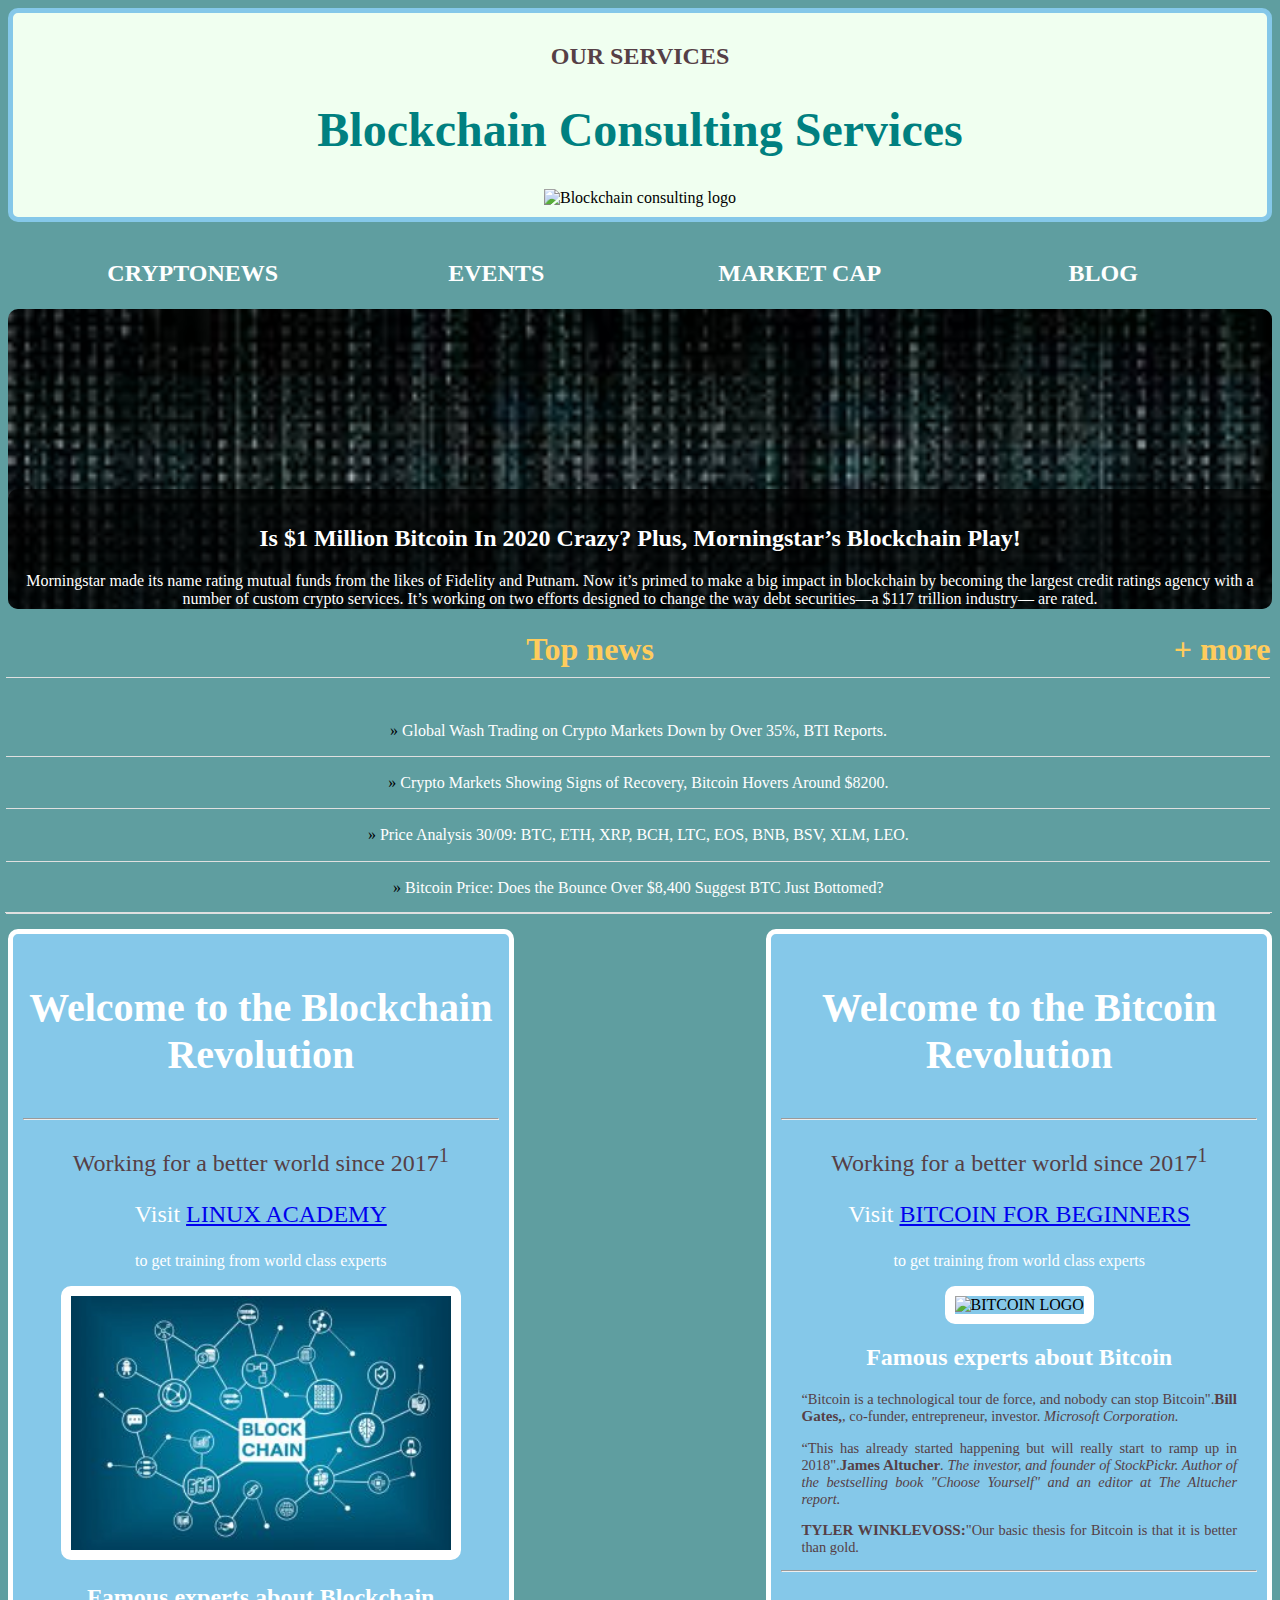
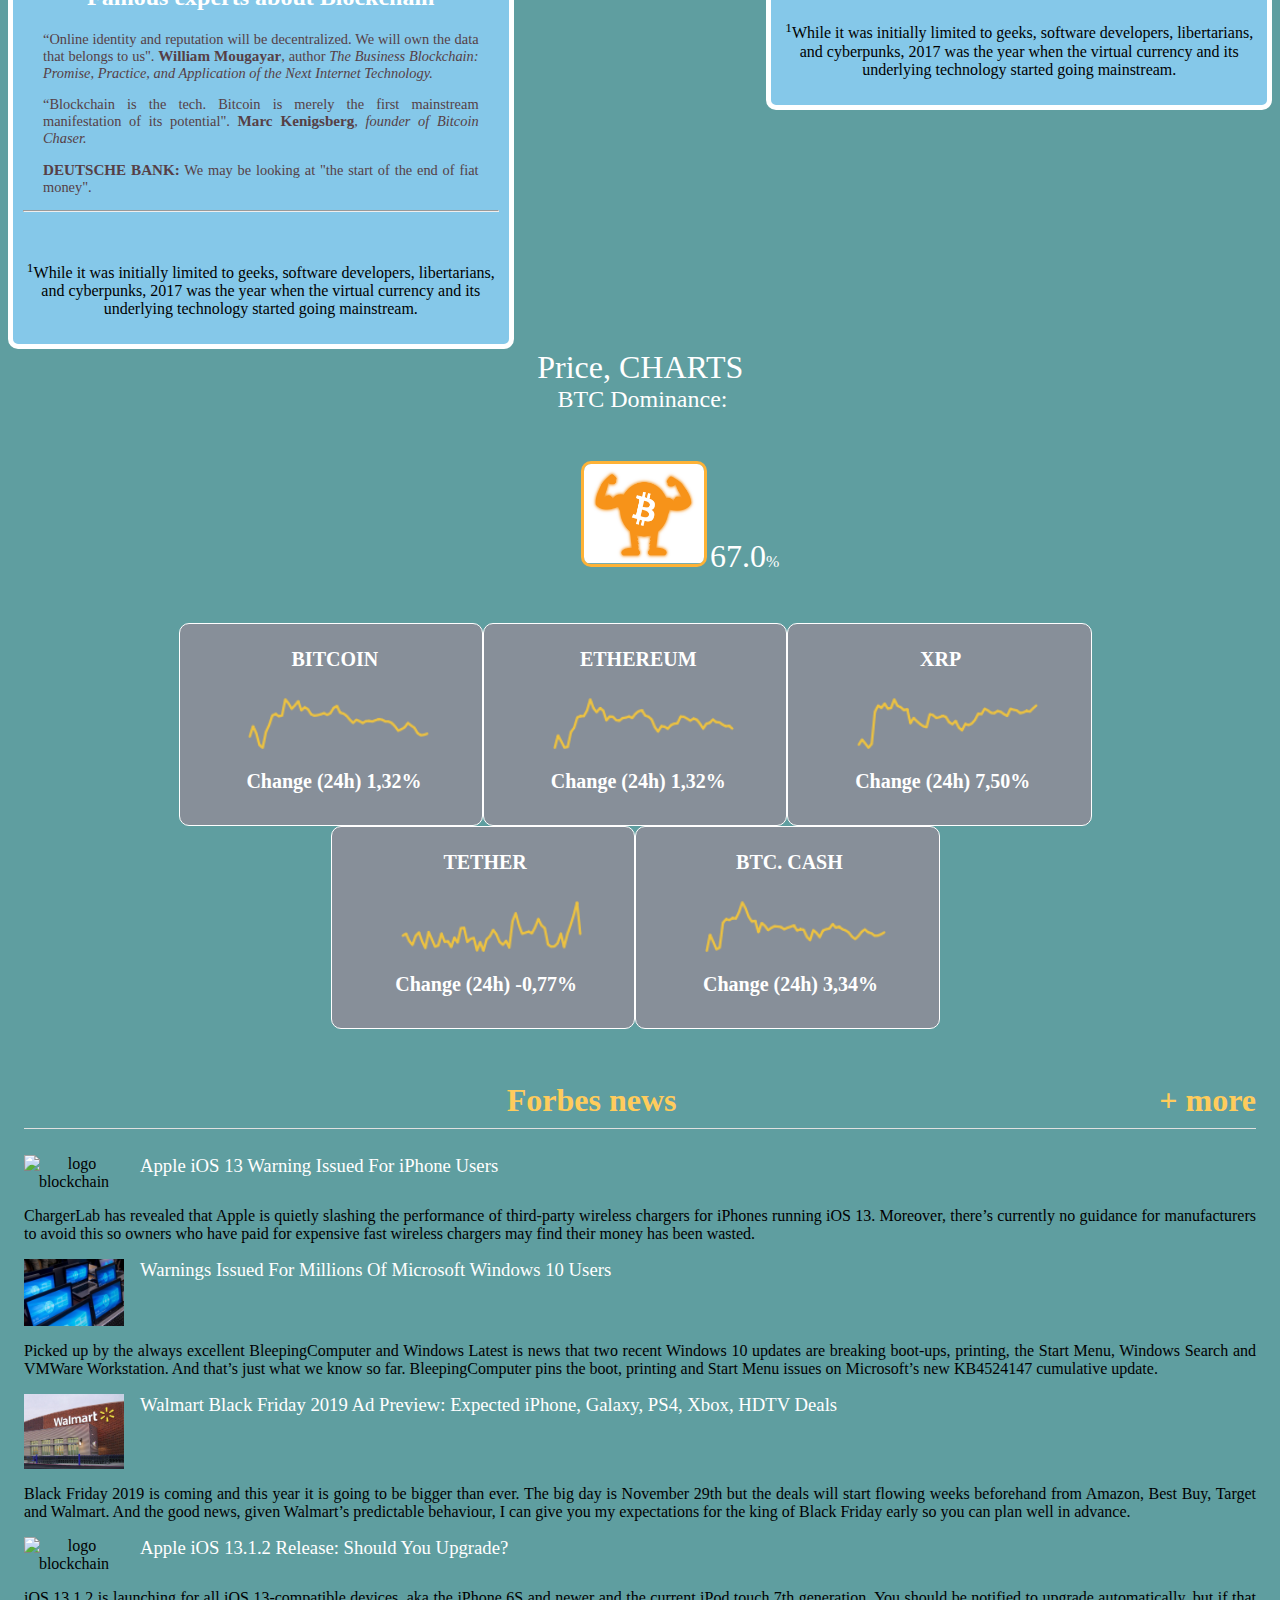
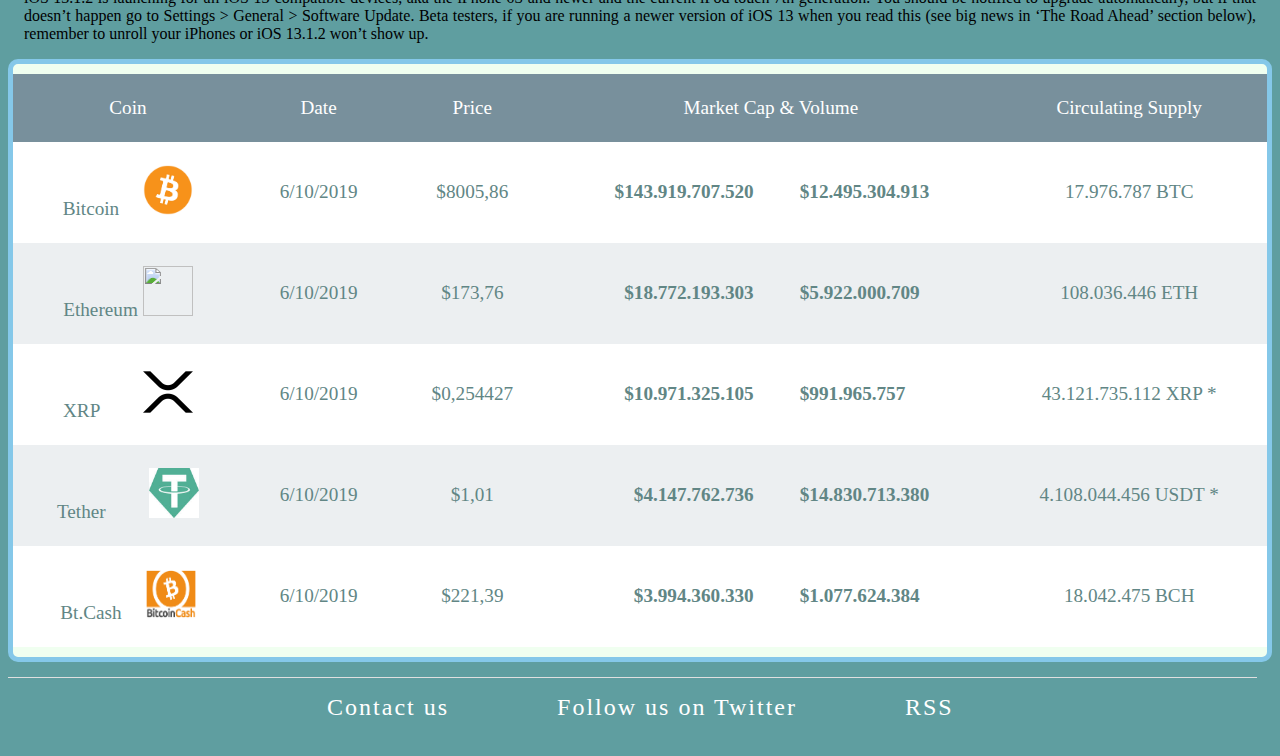
==== commit e723b941: "Update index.html" ====
--- a/index.html
+++ b/index.html
@@ -75,7 +75,7 @@
 				<p class="reference"><sup>1</sup>While it was initially limited to geeks, software developers, libertarians, and cyberpunks, 2017 was the year when the virtual currency and its underlying technology started going mainstream.</p>
 			</div>
 
-			<div class ="box subcontent-dos"> <-- Right blue box -->
+			<div class ="box subcontent-dos"> <!-- Right blue box -->
 				<p class="encabezado-subtitulo">Welcome to the Bitcoin Revolution</p> <!-- Title -->
 				<hr> <!--Horizontal line -->
 				<p class="encabezado-slogan">Working for a better world since 2017<sup>1</sup><p> <!--Sup is used for superindexing -->
